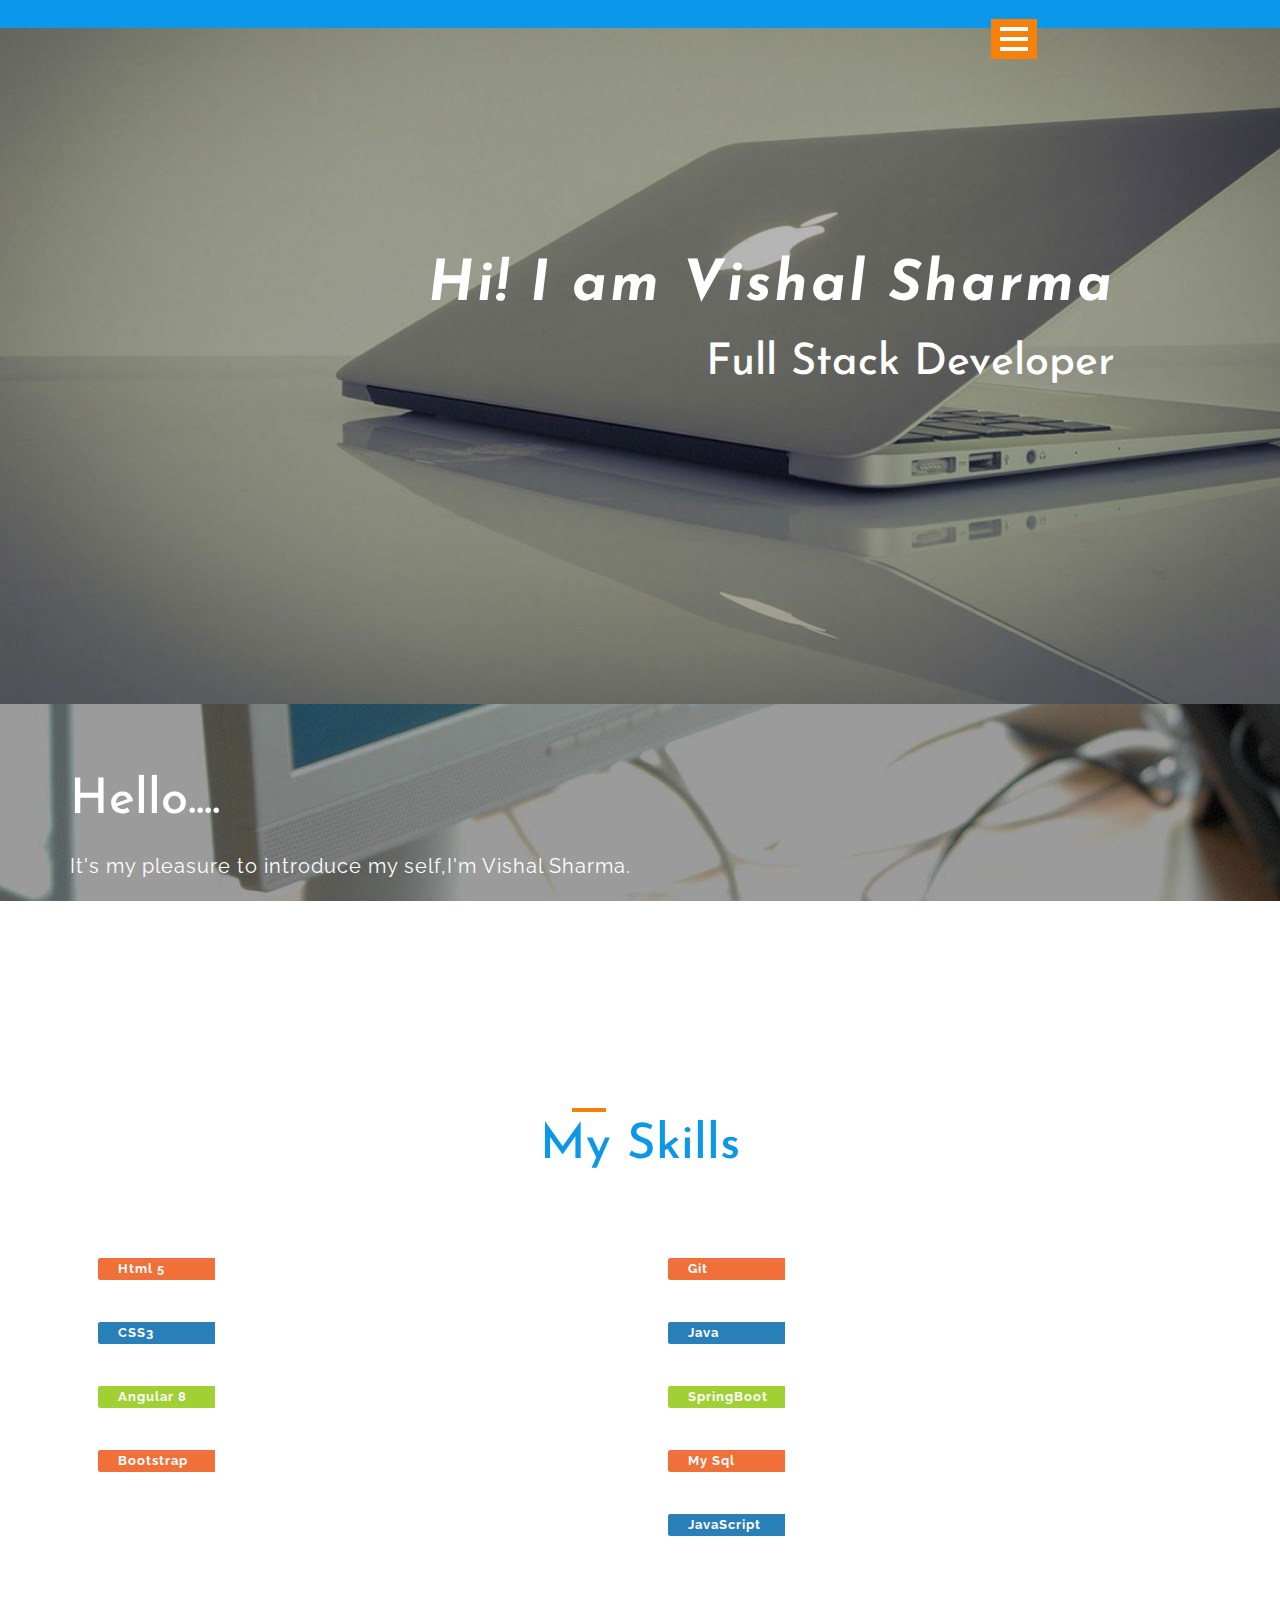
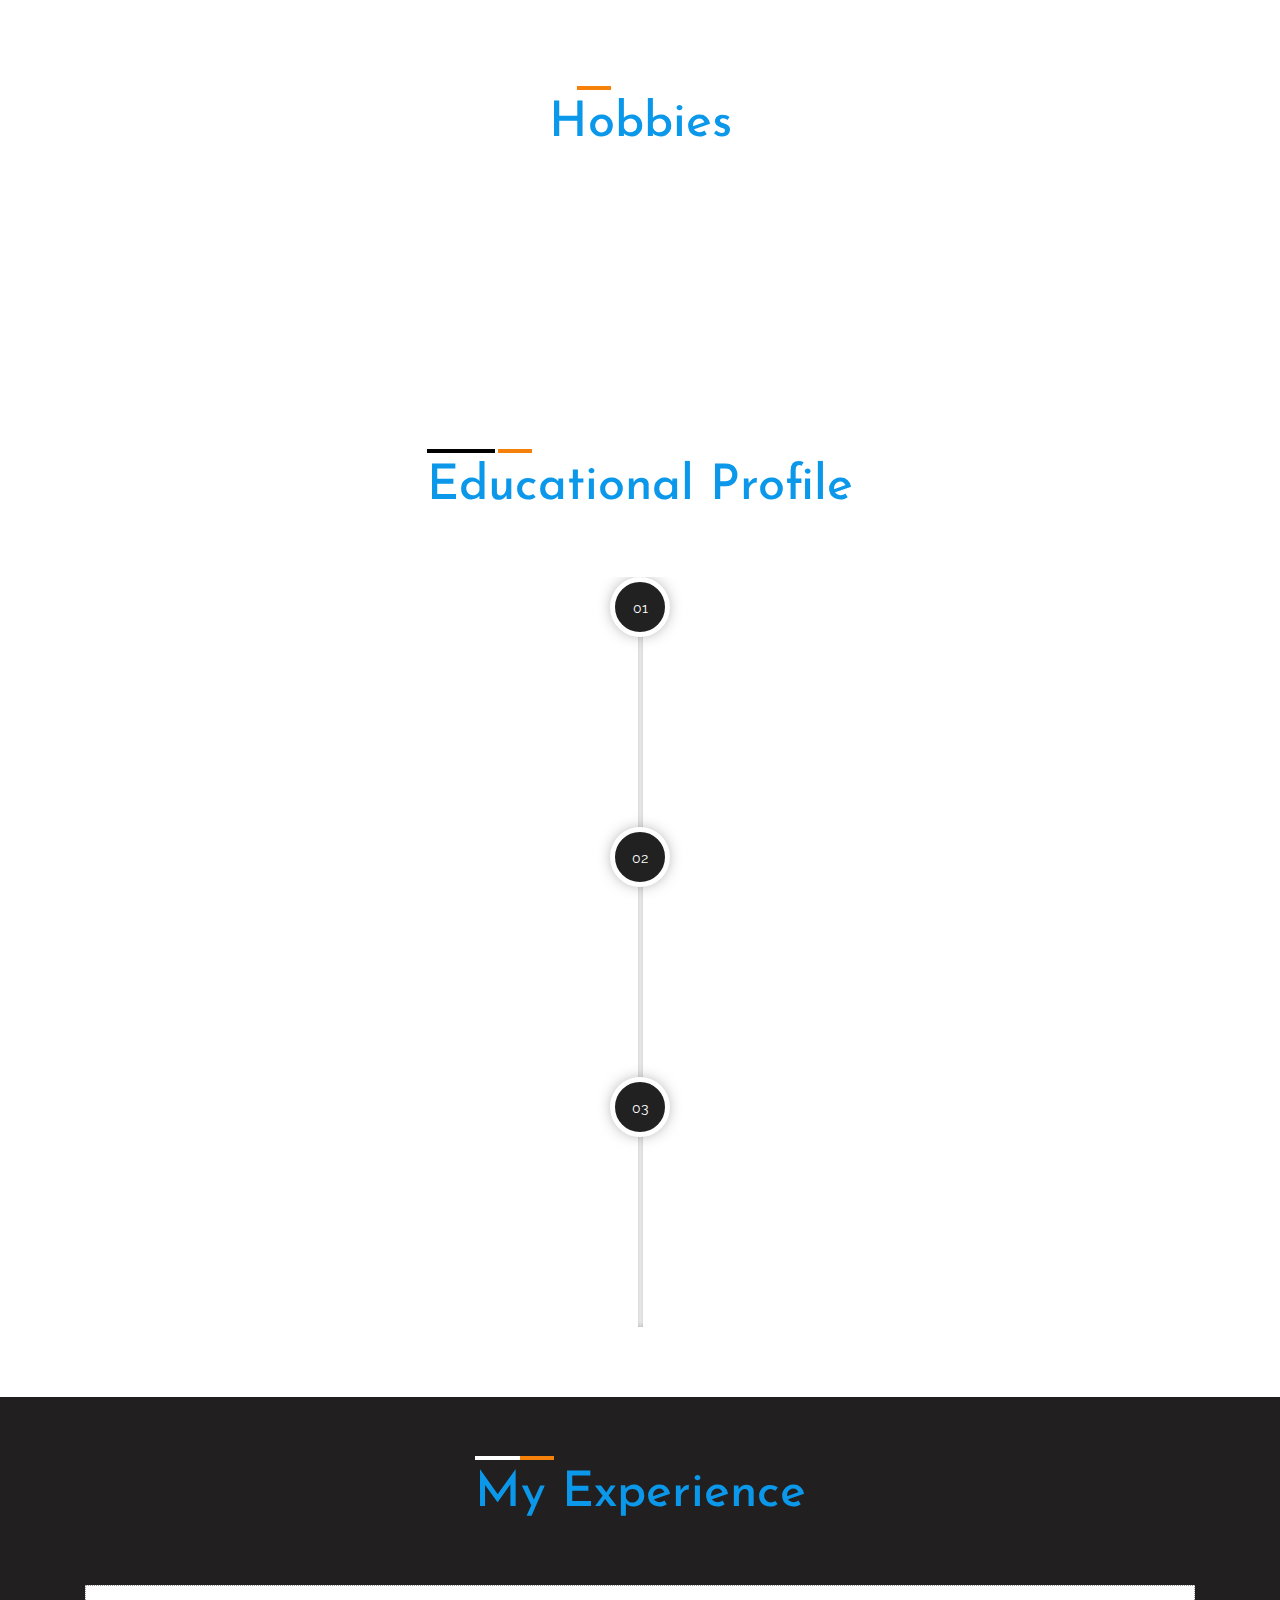
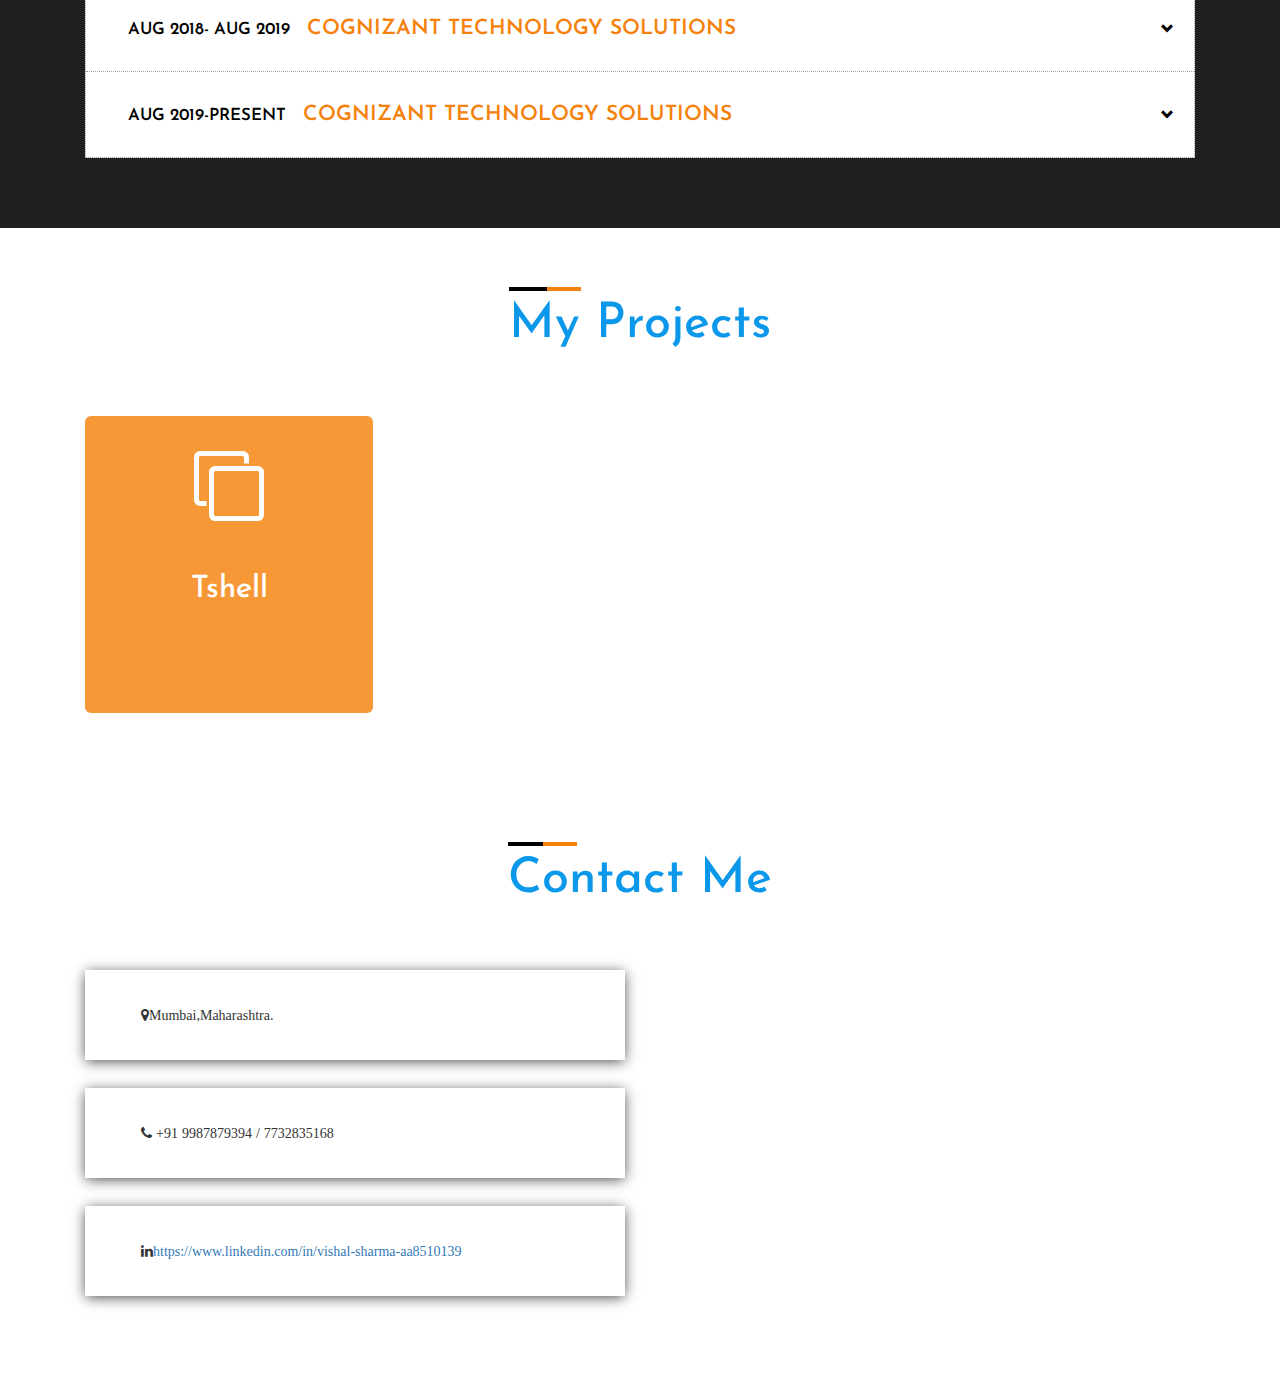
==== index.html @ 13b90aa2 "Update index.html" ====
<!--
Author: W3layouts
Author URL: http://w3layouts.com
License: Creative Commons Attribution 3.0 Unported
License URL: http://creativecommons.org/licenses/by/3.0/
-->
<!DOCTYPE html>
<html lang="en">
<head>
<title>My Profile : = VishalSharma</title>
<!-- Meta tag Keywords -->
<meta name="viewport" content="width=device-width, initial-scale=1">
<meta http-equiv="Content-Type" content="text/html; charset=utf-8" />
<meta name="keywords" content="Classic CV Responsive web template, Bootstrap Web Templates, Flat Web Templates, Android Compatible web template, Smartphone Compatible web template, free webdesigns for Nokia, Samsung, LG, SonyEricsson, Motorola web design" />
<script type="application/x-javascript"> addEventListener("load", function() { setTimeout(hideURLbar, 0); }, false);
function hideURLbar(){ window.scrollTo(0,1); } </script>
<!--// Meta tag Keywords -->
<!-- css files -->
<link href="css/bootstrap.css" rel="stylesheet" type="text/css" media="all" /> <!-- Bootstrap-Core-CSS -->
<link href="css/style.css" rel="stylesheet" type="text/css" media="all" /> <!-- Style-CSS --> 
<link rel="stylesheet" href="css/font-awesome.css"> <!-- Font-Awesome-Icons-CSS -->
<link type="text/css" rel="stylesheet" href="css/cm-overlay.css" />
<!-- //css files -->
<!-- online-fonts -->
<link href="//fonts.googleapis.com/css?family=Josefin+Sans:100,100i,300,300i,400,400i,600,600i,700,700i&amp;subset=latin-ext" rel="stylesheet">
<link href="//fonts.googleapis.com/css?family=Raleway:100,100i,200,200i,300,300i,400,400i,500,500i,600,600i,700,700i,800,800i,900,900i&amp;subset=latin-ext" rel="stylesheet">
<!-- //online-fonts -->
</head>
<body> 
<!-- banner -->
<div id="home" class="banner">
	<div class="banner-agileinfo">
		<!-- header -->
		<div class="header">
			<div class="container">		
				<div class="menu">
					<a href="" id="menuToggle"> <span class="navClosed"></span> </a>
					<nav>  
						<a href="index.html" class="active">Home</a> 
						<a href="#about" class="scroll">About Me</a>  
						<a href="#skills" class="scroll">My Skills</a>  
						<a href="#experience" class="scroll">Experience</a> 
						<a href="#education" class="scroll">My Education</a> 
						<a href="#projects" class="scroll">My Projects</a>
						<a href="#contact" class="scroll">Contact Me</a> 
					</nav>
				</div>
				<div class="clearfix"> </div>
			</div>
		</div>
		<!-- //header -->
		<div class="banner-main">
			<div class="container">	
				
				<div class="col-md-11 banner-text">
					<h2><span>Hi! I am Vishal Sharma</span>Full Stack Developer</h2>
				</div>
			</div> 
		</div>
	</div>
</div>
<!-- //banner -->
<!-- about -->

<div class="confi-w3l" id="about">
	<div class="container">
		<h3>Hello....</h3>
		<p>It's my pleasure to introduce my self,I'm Vishal Sharma.</p>
		<p>I have done B.Tech in Electronics and Communication and currently working in Cognizant Technology Solutions as a Program Analyst .  </p>
	</div>
</div>
<div class="stats wthree-sub" id="skills">
	<div class="container"> 
		<h3 class="w3l-title">My Skills</h3>
		<div class="col-sm-6 stats_grid_right">
			<div class="skillbar" data-percent="90">
			  <span class="skillbar-title" style="background: #f1703a;">Html 5</span>
			  <p class="skillbar-bar" style="background: #f88c5e;"></p>
			  
			</div>
			<!-- End Skill Bar -->
			
			<div class="skillbar" data-percent="94">
			  <span class="skillbar-title" style="background: #2980b9;">CSS3</span>
			  <p class="skillbar-bar" style="background: #3498db;"></p>
			  
			</div>
			<!-- End Skill Bar -->
			
			<div class="skillbar" data-percent="75">
			  <span class="skillbar-title" style="background: #a0d034;">Angular 8</span>
			  <p class="skillbar-bar" style="background: #b2ec2f;"></p>
			 
			</div>
			<!-- End Skill Bar --> 
			<div class="skillbar" data-percent="80">
			  <span class="skillbar-title" style="background: #f1703a;">Bootstrap</span>
			  <p class="skillbar-bar" style="background: #f88c5e;"></p>
			 
			</div>
		
		</div>
		<div class="col-sm-6 stats_grid_right"> 
			<div class="skillbar" data-percent="80">
			  <span class="skillbar-title" style="background: #f1703a;">Git</span>
			  <p class="skillbar-bar" style="background: #f88c5e;"></p>
			
			</div>
			<!-- End Skill Bar -->
			
			<div class="skillbar" data-percent="75">
			  <span class="skillbar-title" style="background: #2980b9;">Java</span>
			  <p class="skillbar-bar" style="background: #3498db;"></p>
			 
			</div>
			<!-- End Skill Bar -->
			
			<div class="skillbar" data-percent="70">
			  <span class="skillbar-title" style="background: #a0d034;">SpringBoot</span>
			  <p class="skillbar-bar" style="background: #b2ec2f;"></p>
			 
			</div>
			
			<div class="skillbar" data-percent="70">
			  <span class="skillbar-title" style="background: #f1703a;">My Sql</span>
			  <p class="skillbar-bar" style="background: #f88c5e;"></p>
			 
			</div>
			<div class="skillbar" data-percent="70">
			  <span class="skillbar-title" style="background: #2980b9;">JavaScript</span>
			  <p class="skillbar-bar" style="background: #3498db;"></p>
			  
			</div>
		</div>
		<div class="clearfix"> </div>
	</div> 
</div>
<div class="intra-w3l">
	<div class="container">
		<h3 class="w3l-title">Hobbies</h3>
		<div class="agile-w3l-in">
		<i class="fa fa-travel" aria-hidden="true"></i></div>
		<div class="agile-w3l-in">
			<i class="fa fa-book" aria-hidden="true"></i>
			<p>Reading</p>
		</div>
		
	<!--	<div class="agile-w3l-in w3l-intra-re">
			<i class="fa fa-music" aria-hidden="true"></i>
			<p>MUSIC</p>
		</div>-->
	
	</div>
</div>
<!-- //interests --> 
<!-- experience -->
<div class="services-w3l" id="education">
	<div class="container">
		<h3 class="w3l-title">Educational Profile</h3>
		<div class="wthree_latest_albums_grids">
			<div class="cntl"> <span class="cntl-bar cntl-center"> <span class="cntl-bar-fill"></span> </span>
				<div class="cntl-states">
					<div class="cntl-state">
						<div class="cntl-content">
							<h4>2014-2018 </h4>
							<p>Jaypee Institute Of Information Technology,Noida (Uttar Pradesh)</p>
							<h4>B.Tech Information Technology</h4>
							<h4 class="percent">CGPA:7.4</h4>
						</div>
						<div class="cntl-icon cntl-center">01</div>
					</div>
					<div class="cntl-state">
						<div class="cntl-content">
							<h4>2012 to 2013</h4>
							<p>D.S Science Academy, Gangapur City (Rajasthan)</p>
							<h4 class="percent">Percentage:79.40%</h4>
						</div>
						<div class="cntl-icon cntl-center">02</div>
					</div>
					<div class="cntl-state">
						<div class="cntl-content">
							<h4>2010 to 2011</h4>
							<p>Gayndeep Senior Secondary School, Gangapaur City (Rajasthan) </p>
							<h4 class="percent">Percentage:82.17%</h4>
						</div>
						<div class="cntl-icon cntl-center">03</div>
					</div>
					

					</div>
				</div>
			</div>
		</div>
	</div>
</div>
<!-- //experience -->
<!-- education -->
<div class="experience" id="experience">
	<div class="container">
		<h3 class="w3l-title">My Experience</h3>
		<div class="col-md-12 abt-left">
			<div class="accordion">
				<div class="accordion-section">
					<h5><a class="accordion-section-title" href="#accordion-1">
						<span>Aug 2018- Aug 2019</span>Cognizant Technology Solutions
					<i class="glyphicon glyphicon-chevron-down"></i>
					</a></h5>
					<div id="accordion-1" class="accordion-section-content">
						<div> Worked as Program Analyst Trainee. Undergoing Training in Full Stack Development</div>
					</div>
				</div>
				<div class="accordion-section">
					<h5><a class="accordion-section-title" href="#accordion-1">
						<span>Aug 2019-Present</span>Cognizant Technology Solutions
					<i class="glyphicon glyphicon-chevron-down"></i>
					</a></h5>
					<div id="accordion-1" class="accordion-section-content">
						<div> Currently Working as Programmer Analyst.</div>
					</div>
				</div>
				
			</div>
		</div>
	</div>
</div>
<!-- //education -->
<!-- projects -->
<div class="portfolio" id="projects">
	<div class="container">
		<h3 class="w3l-title">My Projects</h3>
		<div class="box2">
			<div class="col-sm-6 s-1">
				<a href="#">
					<div class="view view-fifth">
						<i class="fa fa-clone" aria-hidden="true"></i>
						<div class="mask">
							<!--<i class="fa fa-laptop" aria-hidden="true"></i>-->
							<h4> Tshell</h4>
							<p>Under Construction. </p>
						</div>
						<h3> Tshell</h3>
					</div>
				</a>
			</div>
			<!--<div class="col-sm-6 s-1">
				<a href="#">
					<div class="view view-fifth">
						<i class="fa fa-laptop" aria-hidden="true"></i>
						<div class="mask">
							<h4>Enterprise Resource Planning</h4>
							<p>ERP is an integrated software application built for schools.It is an online multi-way portal that can be used by faculties,students, and parents.
                               	</p>
						</div>
						<h3>Enterprise Resource Planning</h3>
					</div>
				</a>
			</div>-->
			
			<div class="clearfix"></div>
		</div>
	</div>
</div>
<!-- //projects -->
<!-- introduce -->

<!-- //introduce -->
<!-- //contact -->
<div class="address image" id="contact">
	<div class="container">
		<h3 class="w3l-title">Contact Me</h3>
	<div class="address-row">
			<!--<div class="col-md-6 address-left wow agile fadeInLeft animated" data-wow-delay=".5s">
		        <div class="address-grid">
					<h4 class="wow fadeIndown animated" data-wow-delay=".5s">Get In Touch</h4>
					<form action="mailto:vishal.14102248@gmail.com" method="post">
						<input type="text" placeholder="Name" name="name" required="">
						<input type="email" placeholder="Email" name="email" required="">
						<input type="text" placeholder="Subject" name="subject" required="">
						<textarea placeholder="Message" required=""></textarea>
						<input type="submit" value="SEND">
					</form>
				</div>
			</div>-->
			<div class="col-md-6 address-right ">
				<div class="address-info wow fadeInRight animated" data-wow-delay=".5s">
					<i class="fa fa-map-marker" aria-hidden="true">Mumbai,Maharashtra.</i>
					
				</div>
				<div class="address-info address-mdl wow fadeInRight animated" data-wow-delay=".7s">
					<i class="fa fa-phone" aria-hidden="true"> +91 9987879394 / 7732835168 </i>
				</div>
				<div class="address-info address-mdl wow fadeInRight animated" data-wow-delay=".7s">
					<i class="fa fa-linkedin" aria-hidden="true"><a href="https://www.linkedin.com/in/vishal-sharma-aa8510139" >https://www.linkedin.com/in/vishal-sharma-aa8510139<a></i>
				</div>
				<!--<div class="address-info address-mdl wow fadeInRight animated" data-wow-delay=".7s">
					<i class="fa fa-facebook" aria-hidden="true"><a></i>
				</div>-->
			</div>
			
		</div>
	</div>
</div>

<!-- //footer -->

<!-- js-scripts -->		
<!-- js -->
<script type="text/javascript" src="js/jquery-2.1.4.min.js"></script>
<script type="text/javascript" src="js/bootstrap.js"></script> <!-- Necessary-JavaScript-File-For-Bootstrap --> 
<!-- //js -->
	
<!-- start-smoth-scrolling -->
<script type="text/javascript" src="js/move-top.js"></script>
<script type="text/javascript" src="js/easing.js"></script>
<script type="text/javascript">
	jQuery(document).ready(function($) {
		$(".scroll").click(function(event){		
			event.preventDefault();
			$('html,body').animate({scrollTop:$(this.hash).offset().top},1000);
		});
	});
</script>
<!-- start-smoth-scrolling -->
<!-- for-bottom-to-top smooth scrolling -->
<script type="text/javascript">
	$(document).ready(function() {
	/*
		var defaults = {
		containerID: 'toTop', // fading element id
		containerHoverID: 'toTopHover', // fading element hover id
		scrollSpeed: 1200,
		easingType: 'linear' 
		};
	*/								
	$().UItoTop({ easingType: 'easeOutQuart' });
	});
</script>
<a href="#" id="toTop" style="display: block;"> <span id="toTopHover" style="opacity: 1;"> </span></a>
<!-- //for-bottom-to-top smooth scrolling -->
<!-- menu-script -->
<script>
	(function($){
		// Menu Functions
		$(document).ready(function(){
		$('#menuToggle').click(function(e){
			var $parent = $(this).parent('.menu');
		  $parent.toggleClass("open");
		  var navState = $parent.hasClass('open') ? "hide" : "show";
		  $(this).attr("title", navState + " navigation");
				// Set the timeout to the animation length in the CSS.
				setTimeout(function(){
					console.log("timeout set");
					$('#menuToggle > span').toggleClass("navClosed").toggleClass("navOpen");
				}, 200);
			e.preventDefault();
		});
	  });
	})(jQuery);
</script>
<!-- //menu-script -->
<!-- baneer-js -->
<script src="js/responsiveslides.min.js"></script>
<script>
	// You can also use "$(window).load(function() {"
	$(function () {
	  // Slideshow 4
	  $("#slider").responsiveSlides({
		auto: true,
		pager:false,
		nav:false,
		speed: 500,
		namespace: "callbacks",
		before: function () {
		  $('.events').append("<li>before event fired.</li>");
		},
		after: function () {
		  $('.events').append("<li>after event fired.</li>");
		}
	  });

	});
</script>				 
<!-- //baneer-js -->
<!-- skills -->
<script src="js/skill.bars.jquery.js"></script>
<script>
	$(document).ready(function(){
		
		$('.skillbar').skillBars({
			from: 0,
			speed: 4000, 
			interval: 100,
			decimals: 0,
		});
		
	});
</script>
<!-- //skills --> 
<!-- timeline -->
<script type="text/javascript" src="js/jquery.cntl.js"></script> 
<script type="text/javascript">
	$(document).ready(function(e){
		$('.cntl').cntl({
			revealbefore: 300,
			anim_class: 'cntl-animate',
			onreveal: function(e){
				console.log(e);
			}
		});
	});
</script>
<!-- //timeline -->
<!-- accordion -->
<script>
	jQuery(document).ready(function() {
	function close_accordion_section() {
		jQuery('.accordion .accordion-section-title').removeClass('active');
		jQuery('.accordion .accordion-section-content').slideUp(300).removeClass('open');
	}

	jQuery('.accordion-section-title').click(function(e) {
		// Grab current anchor value
		var currentAttrValue = jQuery(this).attr('href');

		if(jQuery(e.target).is('.active')) {
			close_accordion_section();
		}else {
			close_accordion_section();

			// Add active class to section title
			jQuery(this).addClass('active');
			// Open up the hidden content panel
			jQuery('.accordion ' + currentAttrValue).slideDown(300).addClass('open'); 
		}

		e.preventDefault();
	});
	});
</script>
<!-- //accordion -->
<!-- for projects -->
<script src="js/jquery.tools.min.js"></script>
<script src="js/jquery.mobile.custom.min.js"></script>
<script src="js/jquery.cm-overlay.js"></script>
<script>
	$(document).ready(function(){
		$('.cm-overlay').cmOverlay();
	});
</script>
<!-- //for projects -->				
<!-- smooth scrolling -->
<script src="js/SmoothScroll.min.js"></script>
<!-- //smooth scrolling -->
<!-- //js-scripts -->

</body>
</html>
---- css/style.css ----
/*--
Author: W3layouts
Author URL: http://w3layouts.com
License: Creative Commons Attribution 3.0 Unported
License URL: http://creativecommons.org/licenses/by/3.0/
--*/
body{
	font-family: 'Raleway', sans-serif;
}
p{
	margin:0;
	font-size:1em;
	line-height:1.9em;
	color:#999;
	letter-spacing:1px;
	font-family: 'Raleway', sans-serif;
}
h1,h2,h3,h4,h5,h6{
	font-family: 'Josefin Sans', sans-serif;
	margin:0;
}
ul,label{
	margin:0;
	padding:0;
}
body a:hover{
	text-decoration:none;
	transition: 0.5s all;
	-webkit-transition: 0.5s all;
	-moz-transition: 0.5s all;
	-o-transition: 0.5s all;
	-ms-transition: 0.5s all;
}
/*-- banner --*/
.banner {
    background:url(../images/1.jpg)no-repeat center 0px;
    background-size:cover;
	position: relative;	 
} 
/*-- header --*/
.header {
    padding: 1em 0;
    background:#0b98ea;
}
.logo h1 {
    font-size: 3em;
    color: #fff; 
}
.logo h1 a{
    color: #fff;
} 
/*-- //header --*/
/*-- banner-text --*/
.banner-text {
    padding:14em 0 18em;
	text-align: right;
}
.banner-text h2 {
    font-size: 3.2em;
    line-height: 1.5em;
    color: #fff;
	padding:.7em 0 1.3em;
}
.banner-text h2 span {
    display: block;
    font-weight: 900;
    font-style: italic;
    letter-spacing: 3px;
    font-size: 1.5em;
	padding-bottom: .2em;
}
.banner-text p {
    color: #fff;
    font-size: 1.8em;
    letter-spacing: 9px;
    position: relative;
    width: 85%;
}
.banner-text p:after, .banner-text p:before {
    content: " ";
    background: #fff;
    width: 12%;
    height: 1px;
    position: absolute;
    top: 52%;
}
.banner-text p:after {
	right: 35%;
}
.banner-text p:before {
	right: -15%;
}
.banner-left {
    padding-top: 1em;
}
.banner-left img {
    width: 100%;
}
/*-- more buttons --*/ 
.hire-w3lgrids {
    margin-top: 2.5em;
}  
a.wthree-more {
    padding: 0 2.5em;
    border: 1px solid #fff;
    font-size: 1em;
    color: #fff;
    text-decoration: none;
    display: inline-block;
    text-transform: uppercase;
    vertical-align: middle;
    position: relative;
    z-index: 1;
	background-color: #000;
    overflow: hidden;
    text-align: center;
    letter-spacing: 2px;
} 
a.wthree-more > span {
	display: inline-block;
	padding: 1em 0;
	vertical-align: middle;
	opacity: 0;
	color: #fff;
	-webkit-transform: translate3d(0, -10px, 0);
	-moz-transform: translate3d(0, -10px, 0);
	-o-transform: translate3d(0, -10px, 0);
	-ms-transform: translate3d(0, -10px, 0);
	transform: translate3d(0, -10px, 0);
	-webkit-transition: -webkit-transform 0.3s, opacity 0.3s;
	-moz-transition: -moz-transform 0.3s, opacity 0.3s;
	-o-transition: transform 0.3s, opacity 0.3s;
	transition: transform 0.3s, opacity 0.3s;
	-webkit-transition-timing-function: cubic-bezier(0.75, 0, 0.125, 1);
	transition-timing-function: cubic-bezier(0.75, 0, 0.125, 1);
}
a.wthree-more::before {
	content: attr(data-text);
	position: absolute;
	top: 0;
	left: 0;
	width: 100%;
	height: 100%;
	padding: 1em 0;
	-webkit-transition: -webkit-transform 0.3s, opacity 0.3s;
	-moz-transition: transform 0.3s, opacity 0.3s;
	-o-transition: transform 0.3s, opacity 0.3s;
	transition: transform 0.3s, opacity 0.3s;
	-webkit-transition-timing-function: cubic-bezier(0.75, 0, 0.125, 1);
	transition-timing-function: cubic-bezier(0.75, 0, 0.125, 1);
}
a.wthree-more:hover {
	background-color: #f5810b;
}
a.wthree-more:hover::before {
	opacity: 0;
	-webkit-transform: translate3d(0, 100%, 0);
	-moz-transform: translate3d(0, 100%, 0);
	-o-transform: translate3d(0, 100%, 0);
	-ms-transform: translate3d(0, 100%, 0);
	transform: translate3d(0, 100%, 0);
}
a.wthree-more:hover > span {
	opacity: 1;
	-webkit-transform: translate3d(0, 0, 0);
	-moz-transform: translate3d(0, 0, 0);
	-o-transform: translate3d(0, 0, 0);
	-ms-transform: translate3d(0, 0, 0);
	transform: translate3d(0, 0, 0);
}
a.wthree-more:hover > span:nth-child(1) {
	-webkit-transition-delay: 0.045s;
	-moz-transition-delay: 0.045s;
	-o-transition-delay: 0.045s;
	-ms-transition-delay: 0.045s;
	transition-delay: 0.045s;
}
a.wthree-more:hover > span:nth-child(2) {
	-webkit-transition-delay: 0.09s;
	-moz-transition-delay: 0.09s;
	-o-transition-delay: 0.09s;
	-ms-transition-delay: 0.09s;
	transition-delay: 0.09s;
}
a.wthree-more:hover > span:nth-child(3) {
	-webkit-transition-delay: 0.135s;
	-moz-transition-delay: 0.135s;
	-o-transition-delay: 0.135s;
	-moz-transition-delay: 0.135s;
	transition-delay: 0.135s;
}
a.wthree-more:hover > span:nth-child(4) {
	-webkit-transition-delay: 0.18s;
	-moz-transition-delay: 0.18s;
	-o-transition-delay: 0.18s;
	-ms-transition-delay: 0.18s;
	transition-delay: 0.18s;
}
a.wthree-more:hover > span:nth-child(5) {
	-webkit-transition-delay: 0.225s;
	-moz-transition-delay: 0.225s;
	-o-transition-delay: 0.225s;
	-ms-transition-delay: 0.225s;
	transition-delay: 0.225s;
}
a.wthree-more:hover > span:nth-child(6) {
	-webkit-transition-delay: 0.27s;
	-moz-transition-delay: 0.27s;
	-o-transition-delay: 0.27s;
	-ms-transition-delay: 0.27s;
	transition-delay: 0.27s;
}
a.wthree-more:hover > span:nth-child(7) {
	-webkit-transition-delay: 0.315s;
	-moz-transition-delay: 0.315s;
	-o-transition-delay: 0.315s;
	-ms-transition-delay: 0.315s;
	transition-delay: 0.315s;
}
a.wthree-more:hover > span:nth-child(8) {
	-webkit-transition-delay: 0.36s;
	-moz-transition-delay: 0.36s;
	-o-transition-delay: 0.36s;
	-ms-transition-delay: 0.36s;
	transition-delay: 0.36s;
}
a.wthree-more:hover > span:nth-child(9) {
	-webkit-transition-delay: 0.405s;
	-moz-transition-delay: 0.405s;
	-o-transition-delay: 0.405s;
	-ms-transition-delay: 0.405s;
	transition-delay: 0.405s;
}
a.wthree-more:hover > span:nth-child(10) {
	-webkit-transition-delay: 0.45s;
	-moz-transition-delay: 0.45s;
	-o-transition-delay: 0.45s;
	-ms-transition-delay: 0.45s;
	transition-delay: 0.45s;
}
.footer-agiletop {
    background: url(../images/m1.jpg) no-repeat center;
    background-size: cover;
    -webkit-background-size: cover;
    -moz-background-size: cover;
    -o-background-size: cover;
    -ms-background-size: cover;
    padding: 5em 0;
}
/*-- //more buttons --*/ 
/*-- menu-navigation --*/
nav {
	background-color: rgba(0, 0, 0, 0.6);
	height: 100%;
	position: fixed;
	right: -220px;
	top: 0;
	-moz-transition: right 0.2s linear;
	-o-transition: right 0.2s linear;
	-webkit-transition: right 0.2s linear;
	transition: right 0.2s linear;
	width: 220px;
	z-index: 9001;/* IT'S OVER 9000! */
	padding-top: 4em;
}
#menuToggle {
    background: #f5810b;
    display: block;
    position: fixed;
    height: 40px;
    right: 15%;
    top: 18px;
    width: 46px;
    z-index:9999;
}
#menuToggle span {
    background: white;
    display: block;
    height: 10%;
    left: 20%;
    position: absolute;
    top: 45%;
    width: 60%;
}

#menuToggle span:before,
#menuToggle span:after {
  background: white;
  content: '';
  display: block;
  height: 100%;
  position: absolute;
  top: -250%;
  -moz-transform: rotate(0deg);
  -ms-transform: rotate(0deg);
  -webkit-transform: rotate(0deg);
  transform: rotate(0deg);
  width: 100%;
}

#menuToggle span:after { top: 250%; }

nav a {
    color: #fff;
    display: block;
    font-size: 1.3em;
    margin: 30px 0 30px 30px;
    font-weight: 300;
    letter-spacing: 1px;
}
nav a:after {
	background: #f5810b;
	content: '';
	display: block;
	height: 2px;
	-moz-transition: width 0.5s;
	-o-transition: width 0.5s;
	-webkit-transition: width 0.5s;
	transition: width 0.5s;
	width: 0;
	margin-top: 0.2em;
}
nav a:hover:after { width: 100%; }
.menu nav a:hover,.menu nav a:focus {
    color: #f5810b;
}
.open nav {
    right: 0;
	overflow-y: auto;
} 
.open #menuToggle span {
    background: transparent;
    left: 20%;
    top: 45%;
} 
.open #menuToggle span:before,
.open #menuToggle span:after {
	background: white;
	top: 0;
	-moz-transform: rotate(45deg);
	-ms-transform: rotate(45deg);
	-webkit-transform: rotate(45deg);
	transform: rotate(45deg);
} 
.open #menuToggle span:after {
	-moz-transform: rotate(-45deg);
	-ms-transform: rotate(-45deg);
	-webkit-transform: rotate(-45deg);
	transform: rotate(-45deg);
} 
#menuToggle .navClosed {
	-moz-transition: background 0.1s linear;
	-o-transition: background 0.1s linear;
	-webkit-transition: background 0.1s linear;
	transition: background 0.1s linear;
} 
#menuToggle .navClosed:before,
#menuToggle .navClosed:after {
	-moz-transition: top 0.2s linear 0.1s, -moz-transform 0.2s linear 0.1s;
	-o-transition: top 0.2s linear 0.1s, -o-transform 0.2s linear 0.1s;
	-webkit-transition: top 0.2s linear, -webkit-transform 0.2s linear;
	-webkit-transition-delay: 0.1s, 0.1s;
	transition: top 0.2s linear 0.1s, transform 0.2s linear 0.1s;
} 
#menuToggle .navOpen {
	-moz-transition: background 0.1s linear 0.2s;
	-o-transition: background 0.1s linear 0.2s;
	-webkit-transition: background 0.1s linear;
	-webkit-transition-delay: 0.2s;
	transition: background 0.1s linear 0.2s;
}

#menuToggle .navOpen:before,
#menuToggle .navOpen:after {
	-moz-transition: top 0.2s linear, -moz-transform 0.2s linear;
	-o-transition: top 0.2s linear, -o-transform 0.2s linear;
	-webkit-transition: top 0.2s linear, -webkit-transform 0.2s linear;
	transition: top 0.2s linear, transform 0.2s linear;
}
/*-- //menu-navigation --*/
/*-- //banner --*/
/*-- about --*/
.about, .stats, .services, .intra-w3l, .services-w3l, .portfolio, .experience, .confi-w3l, .address{
	padding: 5em 0;
}
.agile-w3l-ab {
    background: #fff;
    border: 23px solid #fff;
	padding:0;
	-webkit-box-shadow: -2px 7px 27px -4px rgba(0,0,0,0.75);
	-moz-box-shadow: -2px 7px 27px -4px rgba(0,0,0,0.75);
	box-shadow: -2px 7px 27px -4px rgba(0,0,0,0.75);
}
.w3ls-agile-left {
    padding: 2.4em 3em;
    background: #0b98ea;
	-webkit-box-shadow: 4px 4px 14px -2px rgba(0,0,0,0.75);
	-moz-box-shadow: 4px 4px 14px -2px rgba(0,0,0,0.75);
	box-shadow: 4px 4px 14px -2px rgba(0,0,0,0.75);
}
.w3ls-agile-left-info {
    padding: 1em 0;
    border-bottom:1px solid #5abcf5;
}
.w3ls-agile-left-info h4, .social-info h4 {
    font-size: 1.7em;
    color: #fff;
}
.w3ls-agile-left-info p {
    color: #eaeaea;
    font-size: 1em;
}
.w3ls-agile-left-info p a {
    color: #eaeaea;
}
.w3ls-agile-left-info p a:hover {
    color: #fff;
}
h3.w3l-title {
    text-align: center;
    font-size: 3.5em;
    color: #0b98ea;
	Position:relative;
	margin-bottom: 1.3em;
}
h3.w3l-title:before, h3.w3l-title:after {
    content: " ";
    position: absolute;
	height: 4px;
	top: -20%;
}
h3.w3l-title:before {
    background: #000;
    width: 6%;
}
h3.w3l-title:after {
    background: #f5810b;
    width: 3%;
    left: 44.9%;
}
/*--slider--*/
#slider2,
#slider3 {
  box-shadow: none;
  -moz-box-shadow: none;
  -webkit-box-shadow: none;
  margin: 0 auto;
}
.rslides_tabs li:first-child {
  margin-left: 0;
}
.rslides_tabs .rslides_here a {
  background: rgba(255,255,255,.1);
  color: #fff;
  font-weight: bold;
}
.events {
  list-style: none;
}
.callbacks_container {
  position: relative;
  float: left;
  width: 100%;
}
.callbacks {
  position: relative;
  list-style: none;
  overflow: hidden;
  width: 100%;
  padding: 0;
  margin: 0;
}
.callbacks li {
  position: absolute;
  width: 100%;
}
.callbacks img {
  position: relative;
  z-index: 1;
  height: auto;
  border: 0;
}
.callbacks .caption {
	display: block;
	position: absolute;
	z-index: 2;
	font-size: 20px;
	text-shadow: none;
	color: #fff;
	left: 0;
	right: 0;
	padding: 10px 20px;
	margin: 0;
	max-width: none;
	top: 10%;
	text-align: center;
}
#slider3-pager a {
  display: inline-block;
}
#slider3-pager span{
  float: left;
}
#slider3-pager span{
	width:100px;
	height:15px;
	background:#fff;
	display:inline-block;
	border-radius:30em;
	opacity:0.6;
}
#slider3-pager .rslides_here a {
  background: #FFF;
  border-radius:30em;
  opacity:1;
}
#slider3-pager a {
  padding: 0;
}
#slider3-pager li{
	display:inline-block;
}
.rslides {
  position: relative;
  list-style: none;
  overflow: hidden;
  width: 100%;
  padding: 0;
}
.rslides li {
  -webkit-backface-visibility: hidden;
  position: absolute;
  display:none;
  width: 100%;
  left: 0;
  top: 0;
}
.rslides li{
  position: relative;
  display:block;
  float: left;
}
.rslides img {
  height: auto;
  border: 0;
  }
.callbacks_tabs {
    list-style: none;
    position: absolute;
    top: 114%;
    left: 45%;
    padding: 0;
    margin: 0;
    display: block;
    z-index: 99;
}
.slider-top span{
	font-weight:600;
}
.callbacks_tabs li {
    display:inline-block;
    margin: 0px 7px;
}
/*----*/
.callbacks_tabs a{
 visibility: hidden;
}
.callbacks_tabs a:after {
    content: "\f111";
    font-size: 0;
    font-family: FontAwesome;
    visibility: visible;
    display: block;
    height: 6px;
    width: 33px;
    display: inline-block;
    background: #ffffff;
    border-radius: 0 13px;
}
.callbacks_here a:after{
    background:#0de2f6;
}
/*-- //slider --*/
/*-- //about --*/
/*-- skills --*/
.stats { 
	background: url(../images/2.jpg)no-repeat 0px 0px fixed;
    background-size: cover;
    -webkit-background-size: cover;
    -moz-background-size: cover;
    -o-background-size: cover;
    -ms-background-size: cover; 
} 
.stats h3.w3l-title:after {
    left:44%;
}
.stats h3.w3l-title:before {
    background: #fff;
}
.stats_grid_right {
    padding: 0 2em;
}
/*-- Skills bar effects --*/
.skillbar {
	position: relative;
	display: inline-block;
	margin: 1.5em 0;
	width: 100%;
	background: rgba(255, 255, 255, 0.72);
	height:22px;
	-webkit-border-radius: 3px;
	-moz-border-radius: 3px;
	-o-border-radius: 3px;
	-ms-border-radius: 3px;
	border-radius: 3px; 
}
.skillbar-title {
    position: absolute;
    top: 0;
    left: 0;
    width: 117px;
    font-weight: bold;
    letter-spacing: 1px;
    font-size: .9em;
    color: #ffffff;
    background: #6adcfa;
    border-top-left-radius: 3px;
    border-bottom-left-radius: 3px;
    background: rgba(0, 0, 0, 0.1);
    padding: 0 20px;
    height: 100%;
    line-height: 22px
}
.skillbar-bar {
	height: 100%;
	width: 0px;
	background: #2ebaef;
	border-radius: 3px;
	display: inline-block;
}
.skill-bar-percent {
    position: absolute;
    right:-30px;
    top: 0;
    font-size: 1em;
    height: 100%;
    color: #fff;
}
/*-- //skills --*/
/*-- services --*/
.services h3.w3l-title:after {
    left: 41.4%;
}
.s-1 h3, .s-2 h3, .s-3 h3 {
    color: #fff;
    font-size: 2.2em;
    margin-top: 1.7em;
}
.view {
    width: 288px;
    height: 297px;
    float: left;
    overflow: hidden;
    position: relative;
    text-align: center;
    cursor: default;
    background: rgba(245, 129, 11, 0.82);
    -moz-border-radius: 6px;
    -o-border-radius: 6px;
    -webkit-border-radius: 6px;
    border-radius: 6px;
}
.view .mask,.view .content {
  	width: 290px;
	height: 297px;
	position: absolute;
	overflow: hidden;
	top: 0px;
	left: -2px;
	-moz-border-radius: 6px;
	-o-border-radius:6px;
	-webkit-border-radius:6px;
	border-radius:6px;
}
.view h4 {
    color: #fff;
    text-align: center;
    position: relative;
    font-size: 1.5em;
    margin: 1em 0;
}
.view p {
    font-size: .9em;
    position: relative;
    color: #FFF;
    padding: .5em 1em;
    text-align: center;
}
.view-fifth img {
   -webkit-transition: all 0.3s ease-in-out;
   -moz-transition: all 0.3s ease-in-out;
   -o-transition: all 0.3s ease-in-out;
   -ms-transition: all 0.3s ease-in-out;
   transition: all 0.3s ease-in-out;
}
.view-fifth .mask {
  background-color:#0b98ea;
   -webkit-transform: translateX(-300px);
   -moz-transform: translateX(-300px);
   -o-transform: translateX(-300px);
   -ms-transform: translateX(-300px);
   transform: translateX(-300px);
   -ms-filter: "progid: DXImageTransform.Microsoft.Alpha(Opacity=100)";
   filter: alpha(opacity=100);
   opacity: 1;
   -webkit-transition: all 0.3s ease-in-out;
   -moz-transition: all 0.3s ease-in-out;
   -o-transition: all 0.3s ease-in-out;
   -ms-transition: all 0.3s ease-in-out;
   transition: all 0.3s ease-in-out;
}
.view-fifth h4 {
    font-size: 1.5em;
    color: #fff;
}
.view-fifth p {
   color: #fff;
   -webkit-transition: all 0.2s linear;
   -moz-transition: all 0.2s linear;
   -o-transition: all 0.2s linear;
   -ms-transition: all 0.2s linear;
   transition: all 0.2s linear;
}
.view-fifth:hover .mask {
   -webkit-transform: translateX(0px);
   -moz-transform: translateX(0px);
   -o-transform: translateX(0px);
   -ms-transform: translateX(0px);
   transform: translateX(0px);
}
.view.view-fifth i {
    color: #fff;
    font-size: 5em;
    padding-top: .5em;
}
/*-- //services --*/
/*-- interestes --*/
.intra-w3l{
	background: url(../images/3.jpg)no-repeat 0px 0px fixed;
    background-size: cover;
    -webkit-background-size: cover;
    -moz-background-size: cover;
    -o-background-size: cover;
    -ms-background-size: cover;
}
.intra-w3l h3.w3l-title:after {
    left: 44.5%;
}
.intra-w3l h3.w3l-title:before{
	background:#fff;
}
.agile-w3l-in {
    float: left;
    width: 20%;
    text-align: center;
}
.agile-w3l-in i {
    color: #fff;
    font-size: 3.5em;
    padding-bottom: .5em;
}
.agile-w3l-in p {
    color: #fff;
    letter-spacing: 2px;
    text-transform: uppercase;
    font-size: 1.2em;
}
/*-- //interestes --*/
/*-- timeline --*/
.services-w3l h3.w3l-title:after {
    left: 37.5%;
}
.cntl {
	position: relative;
	width: 100%;
	overflow: hidden;
}
.cntl-center {
	left:0;
    right:0;
    margin-left:auto;
    margin-right:auto;
}
.cntl-bar {
	position: absolute;
    width: 5px;
    top: 0;
    bottom: 0;
    background-color: #fff;
    box-shadow: inset 0px 0px 7px -2px #828282;
}
.cntl-bar-fill {
	background-color:#0b98ea;
	position: absolute;
	left:0;
	right:0;
	top:0;
	height:0;

}
.cntl-state {
	position: relative;
	width:100%;
	min-height: 200px;
	margin-bottom: 50px;
}
.cntl-state::after {
	display:block;
	content: ' ';
	clear:both;
}
.cntl-icon {
	border-radius: 50%;
    width: 60px;
    height: 60px;
    background-color: #212121;
    border: solid 5px #ffffff;
    box-shadow: 0px 0px 19px -9px #000;
    position: absolute;
    top: 0;
    text-align: center;
    line-height: 52px;
    font-size: 1em;
    color: #fff;
}
.cntl-content {
	width: 40%;
	padding: 2%;
	background-color: rgba(238, 238, 238, 0.25);
	border-bottom:solid 3px #0b98ea;
	float:left;
	opacity:0;
	position:relative;
	margin-left:-40%;
}
.cntl-state:nth-child(2n+2) .cntl-content {
	float:right;
	margin-right:-40%;
}
.cntl-image {
	opacity:0;
	width: 40%;
	padding: 2%;
	position: relative;
	margin-top:3em;
}
.w3ls_cntl_image_pos {
    padding: 1.5em;
    background: #f5810b;
    position: absolute;
    top: -15%;
    left: 10%;
    width: 80%;
}
.w3ls_cntl_image_pos p{
	font-size: 1.2em;
    color: #fff;
    text-align: center;
    line-height: 1.5em;
    text-transform: capitalize;
}
.cntl-state:nth-child(2n+1) .cntl-image {
	float:right;
}
.cntl-image img {
	width:100%;
}
.cntl-content h4 {
	font-size: 1.2em;
    font-weight: normal;
    margin-bottom: .5em;
    color: #f5810b;
}
.cntl-content p{
	font-size: 1.3em;
    color: #212121;
    text-transform: uppercase;
    letter-spacing: 1px;
    font-weight: 600;
}
/*
animations
*/
.cntl-bar-fill,.cntl-content,.cntl-image {
	-webkit-transition: all 500ms ease;
	-moz-transition: all 500ms ease;
	-o-transition: all 500ms ease;
	-ms-transition: all 500ms ease;
	transition: all 500ms ease;
}
.cntl-state:nth-child(2n+2).cntl-animate .cntl-content {
	margin-right:0%;
}
.cntl-animate .cntl-content {
	opacity:1;
	margin-left:0%;
}
.cntl-animate .cntl-image {
	opacity:1;
}
/* mobile support */
@media (max-width: 600px) {

	.cntl-bar {
		left:auto;
		right: 37px;
	}

	.cntl-content {
		width:80%;
		float:none;
	}
	.cntl-state:nth-child(2n+2) .cntl-content {
		margin-right:0%;
		float:none;
	}

	.cntl-image {
		width:80%;
	}

	.cntl-state:nth-child(2n+1) .cntl-image {
		float:none;
	}

	.animate .cntl-content {
		margin-left: 2%;
	}

	.cntl-icon {
		left: auto;
		right: 2%;
	}
	.w3_cntl_image {
		margin-top: 2em !important;
	}

}
@media (max-width: 480px) {
	.cntl-bar {
		right: 22px;
	}
	.cntl-icon {
		right: 0%;
	}
	.cntl-icon {
		width: 50px;
		height: 50px;
		border: solid 3px #ffffff;
		line-height: 45px;
	}
}
@media (max-width: 414px){
	.cntl-content {
		width: 85%;
	}
}
/*-- //timeline --*/
/*-- education --*/
.experience {
    background: #211f1f;
}
.experience h3.w3l-title:after {
    left: 39.5%;
}
.experience h3.w3l-title:before {
    background:#fff;
}
.accordion, .accordion * {
	-webkit-box-sizing:border-box; 
	-moz-box-sizing:border-box; 
	box-sizing:border-box;
}

.accordion {
	overflow:hidden;
	background:#f7f7f7;
    border: 1px dotted #a29f9f;
}
/*----- Section Titles -----*/
.accordion-section-title {
    width: 100%;
    display: inline-block;
    border-bottom: 1px dotted #a29f9f;
    background: #fff;
    transition: all linear 0.15s;
    font-size: 1.5em;
    color: #f5810b;
    text-indent: 2em;
    text-decoration: none;
    padding: 31px 0;
    text-transform: uppercase;
    font-weight: 600;
}
.accordion-section-title.active, .accordion-section-title:hover,.accordion-section-title.focus {
    color: #0b98ea;
	text-decoration:none;
}
.accordion-section:last-child .accordion-section-title {
	border-bottom: none;
}
.accordion-section-content.open{
    border-top: 1px solid #cacaca;	
}
.accordion-section-content {
    padding: 15px 15px;
    display: none;
    border: none;
    border-bottom: 1px solid #cacaca;
    background: #fff;
    text-decoration: none;
    text-indent: 2em;
}
.accordion p {
    color: #464646;
    font-size: 14px;
    line-height: 1.8em;
}
.accordion i {
    float: right;
    margin:4px 20px 0 0;
    color: #000;
    font-size: 13px;
}
a.accordion-section-title span {
    font-size: .8em;
    margin: 0 1em 0 0;
    color: #000;
}
.accordion-section h6 {
    font-size: 20px;
    margin-bottom: 15px;
    color: #000;
    font-weight: 600;
}
.accordion-section ul li {
    list-style-type: none;
    line-height: 2em;
    font-size: 14px;
    color: #464646;
}
.accordion-section ul li a{
    color: #464646;
	text-decoration:none;	
    font-size: 15px;
}
.accordion-section ul li span {
    margin-right: 14px;
    color: #0b98ea;
    font-weight: 100;
}
/*-- //education --*/
/*-- projects --*/
.portfolio h3.w3l-title:after {
    left: 41.8%;
}
.agileinfo_portfolio_grid{
	margin-top:2em;
}
.hovereffect {
    width: 100%;
    height: 100%;
    overflow: hidden;
    position: relative;
    text-align: center;
}
.hovereffect .overlay {
  position: absolute;
  overflow: hidden;
  width: 80%;
  height: 80%;
  left: 10%;
  top: 10%;
  border-bottom: 1px solid #FFF;
  border-top: 1px solid #FFF;
  -webkit-transition: opacity 0.35s, -webkit-transform 0.35s;
  transition: opacity 0.35s, transform 0.35s;
  -webkit-transform: scale(0,1);
  -ms-transform: scale(0,1);
  transform: scale(0,1);
}
.hovereffect:hover .overlay {
  opacity: 1;
  filter: alpha(opacity=100);
  -webkit-transform: scale(1);
  -ms-transform: scale(1);
  transform: scale(1);
}
.hovereffect img {
    display: block;
    position: relative;
    -webkit-transition: all 0.35s;
    transition: all 0.35s;
    width: 100%;
}
.hovereffect:hover img {
  filter: brightness(0.6);
  -webkit-filter: brightness(0.6);
  -moz-filter: brightness(0.6);
  -o-filter: brightness(0.6);
  -ms-filter: brightness(0.6);
}
.hovereffect h4 {
    text-align: center;
    position: relative;
    font-size: 1.8em;
    font-weight: 600;
    background-color: transparent;
    color: #ffffff;
    padding: 2em 0 0 0;
    opacity: 0;
    filter: alpha(opacity=0);
    -webkit-transition: opacity 0.35s, -webkit-transform 0.35s;
    transition: opacity 0.35s, transform 0.35s;
    -webkit-transform: translate3d(0,-100%,0);
    transform: translate3d(0,-100%,0);
}
.hovereffect p{
	color: #FFF;
    line-height: 1.8em;
    margin: 0;
    font-size: .9em;
    opacity: 0;
    filter: alpha(opacity=0);
    -webkit-transition: opacity 0.35s, -webkit-transform 0.35s;
    transition: opacity 0.35s, transform 0.35s;
    -webkit-transform: translate3d(0,100%,0);
    transform: translate3d(0,100%,0);
}
.hovereffect:hover p, .hovereffect:hover h4 {
	opacity: 1;
	filter: alpha(opacity=100);
	-webkit-transform: translate3d(0,0,0);
	transform: translate3d(0,0,0);
}
/*-- //projects --*/
/*-- contact --*/
.address h3.w3l-title:after {
    left: 41.45%;
}
.address-grid {
    background-color: #fff;
    padding: 3em 4em;
    -webkit-box-shadow: 0px 2px 13px -1px rgba(0,0,0,0.75);
    -moz-box-shadow: 0px 2px 13px -1px rgba(0,0,0,0.75);
    box-shadow: 0px 2px 13px -1px rgba(0,0,0,0.75);
		
}
.address-info {
    background-color: #fff;
    padding: 2.5em 4em;
	-webkit-box-shadow: 0px 2px 13px -1px rgba(0,0,0,0.75);
    -moz-box-shadow: 0px 2px 13px -1px rgba(0,0,0,0.75);
    box-shadow: 0px 2px 13px -1px rgba(0,0,0,0.75);
	
}
.address-info.address-mdl {
    margin: 2em 0;
}
.address h4 {
    font-size: 2.5em;
    color:#0b98ea;
    margin-bottom: 0.8em;
}
.address-info h4 {
    margin-bottom: .4em;
}
.address input[type="text"], .address input[type="email"] {
    width: 100%;
    color: #000;
    background: none;
    outline: none;
    font-size: 1em;
    padding: .8em 1em;
    margin-bottom: 2em;
    border: none;
    border-bottom: solid 1px #000;
    -webkit-appearance: none;
}
.address textarea {
    resize: none;
    width: 100%;
    background: none;
    color: #000;
    font-size: .9em;
    outline: none;
    padding: .6em 1em;
    border: none;
    border-bottom: solid 1px #000;
    min-height: 13.5em;
    -webkit-appearance: none;
}
.address input[type="submit"] {
    border: none;
    outline: none;
    color: #fff;
    padding: .8em 3.5em;
    font-size: 1em;
    letter-spacing: 1px;
    margin: 1em 0 0 0;
    -webkit-appearance: none;
    background: #f5810b;
    border: solid 1px #f5810b;
    transition: 0.5s all;
    -webkit-transition: 0.5s all;
    -o-transition: 0.5s all;
    -moz-transition: 0.5s all;
    -ms-transition: 0.5s all;
}
.address input[type="submit"]:hover{
	background: none;
	color: #800000;
}
.address p {
    color: #000;
    margin: 0;
	font-size: 1.1em;
}
.address p a{
	color: #000;
	-webkit-transition:.5s all;
	transition:.5s all;
	-moz-transition:.5s all;
}
.address p a:hover{
	color: #800000;
}
/*-- //contact --*/
/*-- introduce --*/
.confi-w3l{
	background: url(../images/4.jpg)no-repeat 0px 0px fixed;
    background-size: cover;
    -webkit-background-size: cover;
    -moz-background-size: cover;
    -o-background-size: cover;
    -ms-background-size: cover;
}
.confi-w3l h3 {
    color: #fff;
    font-size: 3.5em;
}
.confi-w3l p {
    color: #fff;
    font-size: 1.4em;
    padding-top: 1em;
}
/*-- //introduce --*/
/*-- footer --*/
.footer {
    background: #232323;
	text-align: center;
	padding: 4em 0em;
}
/*-- social-icons --*/
.w3l_header_left-2 {
    text-align: right;
    margin-top: 2em;
}
.w3ls-social-icons-2 i {
    font-size: 1em;
    color: #fff;
    width: 50px;
    height: 50px;
    text-align: center;
    line-height: 3.5;
    margin: 0 0.5em 0;
    border-radius: 50%;
    transition: 0.5s all;
    -webkit-transition: 0.5s all;
    -o-transition: 0.5s all;
    -ms-transition: 0.5s all;
    -moz-transition: 0.5s all;
    border:  1px solid #616161;
}
.w3ls-social-icons-2 i:hover {
	background: #0b98ea;
    color: #fff;
    transition: 0.5s all;
    -webkit-transition: 0.5s all;
    -o-transition: 0.5s all;
    -ms-transition: 0.5s all;
    -moz-transition: 0.5s all;
	border-color:#0b98ea;
}
/*-- //social-icons --*/
.copyrights {
    text-align: center;
    padding: 2em 0em;
    background: #1f1f1f;
}
.copyrights p {
    color: #fff;
    letter-spacing: 2px;
    font-size: 1em;
}
.copyrights p a {
    color: #f5810b;
}
.copyrights p a:hover {
    color: #fff;
}
.image{
	background-image: url(../images/g6.jpg)no-repeat 0px 0px fixed;
}
/*-- //footer --*/
/*-- bottom-to-top --*/
#toTop {
	display: none;
	text-decoration: none;
	position: fixed;
	bottom: 24px;
	right: 1%;
	overflow: hidden;
	z-index: 999; 
    width: 64px;
    height: 64px;
	border: none;
	text-indent: 100%;
	background: url("../images/up.png") no-repeat 0px 0px;
}
#toTopHover {
    width: 64px;
    height: 64px;
	display: block;
	overflow: hidden;
	float: right;
	opacity: 0;
	-moz-opacity: 0;
	filter: alpha(opacity=0);
}
/*-- //bottom-to-top --*/

/*--responsive--*/
@media(max-width: 1680px){

}
@media(max-width: 1600px){

}
@media(max-width: 1440px){
	#menuToggle { 
		right: 16%; 
	}
}
@media(max-width: 1366px){
	#menuToggle {
		right: 17%;
	}
}
@media(max-width: 1280px){
	#menuToggle {
		right:19%;
	}
	.banner-text h2 span {
		font-size: 1.3em;
	}
	.banner-text h2 {
		font-size: 3.1em;
	}
}
@media(max-width: 1080px){
	#menuToggle {
		right: 21%;
	}
	.banner-text p {
		font-size: 1.7em;
		letter-spacing: 7px;
	}
	.banner-text p:after {
		right: 38%;
	}
	.banner-text h2 {
		font-size: 3em;
	}
	.banner-text {
		padding: 11em 0 13em;
	}
	h3.w3l-title:after {
		left: 43.7%;
	}
	.w3ls-agile-left-info {
		padding: .94em 0;
	}
	.w3ls-agile-left {
		padding: .5em 3em 1em;
	}
	.w3ls-agile-left-info h4, .social-info h4 {
		font-size: 1.6em;
	}
	.w3ls-agile-left-info p {
		font-size: .9em;
	}
	.stats h3.w3l-title:after {
		left: 42.7%;
	}
	.services h3.w3l-title:after {
		left: 39.3%;
	}
	.s-1 h3, .s-2 h3, .s-3 h3 {
		font-size: 2.1em;
		margin-top: 2em;
	}
	.intra-w3l h3.w3l-title:after {
		left: 42.2%;
	}
	.services-w3l h3.w3l-title:after {
		left: 34.5%;
	}
	.w3ls_cntl_image_pos p {
		font-size: 1em;
	}
	.experience h3.w3l-title:after {
		left: 37%;
	}
	.portfolio h3.w3l-title:after {
		left: 39.8%;
	}
	.hovereffect h4 {
		padding: 1.5em 0 0 0;
	}
	.address h3.w3l-title:after {
		left: 39.45%;
	}
}
@media(max-width: 1050px){
	#menuToggle {
		right: 22%;
	}
}
@media(max-width: 1024px){

}
@media(max-width: 991px){
	#menuToggle {
		right: 13%;
	}
	.banner-left {
		float: left;
		width: 45%;
	}
	.banner-text {
		float: right;
		width: 55%;
	}
	.banner-text p {
		font-size: 1.6em;
		letter-spacing: 5px;
	}
	.banner-text p:after {
		right: 46%;
	}
	.banner-text h2 span {
		font-size: 1.3em;
		letter-spacing: 2px;
	}
	.banner-text h2 {
		font-size: 2.6em;
	}
	a.wthree-more {
		font-size: .95em;
	}
	.banner-text {
		padding: 8em 0 10em;
	}
	h3.w3l-title {
		font-size: 3.3em;
	}
	h3.w3l-title:after {
		left: 42.2%;
		width: 4%;
	}
	h3.w3l-title:before {
		width: 8%;
	}
	.agile-w3l-ab-img img {
		width: 100%;
	}
	.w3ls-agile-left-info {
		padding: 1em 0;
	}
	.w3ls-agile-left {
		padding: 1.5em 3em 2.5em;
	}
	.stats h3.w3l-title:after {
		left: 41.3%;
	}
	.services h3.w3l-title:after {
		left: 37.3%;
	}
	.view {
		width: 210px;
		height: 255px;
	}
	.s-1 h3, .s-2 h3, .s-3 h3 {
		font-size: 1.7em;
		margin-top: 1.8em;
	}
	.view.view-fifth i {
		font-size: 4em;
		padding-top: .8em;
	}
	.view .mask, .view .content {
		width: 220px;
		height: 261px;
	}
	.intra-w3l h3.w3l-title:after {
		left: 40.5%;
	}
	.agile-w3l-in p {
		letter-spacing: 1px;
		font-size: 1.1em;
	}
	.services-w3l h3.w3l-title:after {
		left: 30.9%;
	}
	.cntl-content p {
		font-size: 1.2em;
	}
	.cntl-image {
		padding: 0%;
	}
	.w3ls_cntl_image_pos {
		top: -21%;
		left: 7%;
		width: 85%;
	}
	.w3ls_cntl_image_pos p {
		font-size: .9em;
	}
	.experience h3.w3l-title:after {
		left: 34%;
	}
	.accordion-section-title {
		font-size: 1.2em;
		padding: 30px 0;
	}
	.portfolio h3.w3l-title:after {
		left: 37.5%;
	}
	.agileits_portfolio_grid {
		float: left;
		width: 25%;
		padding:0 .5em;
	}
	.agileinfo_portfolio_grid {
		margin-top: 1em;
	}
	.hovereffect h4 {
		font-size: 1.5em;
	}
	.confi-w3l p {
		font-size: 1.2em;
	}
	.address h3.w3l-title:after {
		left: 37%;
	}
	.address-right {
		margin-top: 4em;
	}
}
@media(max-width: 900px){

}
@media(max-width: 800px){
	.footer {
		padding: 3em 0em;
	}
}
@media(max-width: 768px){

}
@media(max-width: 736px){
	.banner-text h2 {
		font-size: 2.3em;
	}
	.banner-text h2 span {
		font-size: 1.4em;
	}
	.banner-text p {
		font-size: 1.4em;
	}
	.logo h1 {
		font-size: 2.7em;
	}
	h3.w3l-title {
		font-size: 3.1em;
		margin-bottom: 1.1em;
	}
	.about, .stats, .services, .intra-w3l, .services-w3l, .portfolio, .experience, .confi-w3l, .address {
		padding: 4em 0;
	}
	.stats_grid_right {
		padding: 0 4em 0 2em;
	}
	.s-1 {
		float: left;
		width: 33%;
	}
	.accordion-section h6 {
		font-size: 18px;
	}
	.hovereffect h4 {
		font-size: 1.4em;
	}
	.confi-w3l p {
		font-size: 1.1em;
	}
}
@media(max-width: 667px){
	.banner-text h2 {
		font-size: 2em;
	}
	.banner-text p {
		font-size: 1.2em;
	}
	.banner-text {
		padding: 7em 0 9em;
	}
	h3.w3l-title:after {
		left: 41.3%;
	}
	.stats h3.w3l-title:after {
		left: 40.2%;
	}
	.services h3.w3l-title:after {
		left: 36%;
	}
	.s-1 {
		width: 100%;
	}
	.s-1:nth-child(2), .s-1:nth-child(3) {
		margin-top:2em;
	}
	.view {
		width: 288px;
		height: 297px;
	}
	.view .mask, .view .content {
		width: 290px;
		height: 297px;
	}
	.box2 {
		margin: 0 11em;
	}
	.s-1 h3, .s-2 h3, .s-3 h3 {
		font-size: 2.1em;
	}
	.intra-w3l h3.w3l-title:after {
		left: 39.5%;
	}
	.services-w3l h3.w3l-title:after {
		left: 29%;
	}
	.experience h3.w3l-title:after {
		left: 32.5%;
	}
	.portfolio h3.w3l-title:after {
		left: 36.5%;
	}
	.agileits_portfolio_grid {
		width: 50%;
		padding: 0 1em;
	}
	.agileinfo_portfolio_grid {
		margin-top: 2em;
	}
	.hovereffect h4 {
		font-size: 2em;
		padding: 1.8em 0 0 0;
	}
	.address h3.w3l-title:after {
		left: 35.8%;
	}
	.address h4 {
		font-size: 2.3em;
	}
}
@media(max-width: 640px){
	#menuToggle {
		right: 9%;
		top: 13px;
	} 
	nav a {
		font-size: 1.2em;
		margin: 26px 0 25px 25px;
		letter-spacing: 0px;
	}
	nav {
		width: 190px;
	}
	.banner-text h2 {
		font-size: 1.9em;
	}
	.banner-text p {
		font-size: 1.1em;
	}
	a.wthree-more {
		font-size: .9em;
	}
	.banner-text {
		padding: 7em 0 8em;
	}
	h3.w3l-title:after {
		left: 40.8%;
	}
	.stats h3.w3l-title:after {
		left: 39.5%;
	}
	.services h3.w3l-title:after {
		left: 35%;
	}
	.box2 {
		margin: 0 9.6em;
	}
	.intra-w3l h3.w3l-title:after {
		left: 38.8%;
	}
	.agile-w3l-in i {
		font-size: 3em;
	}
	.agile-w3l-in p {
		font-size: 1em;
	}
	.services-w3l h3.w3l-title:after {
		left: 28%;
	}
	.experience h3.w3l-title:after {
		left: 31.5%;
	}
	.portfolio h3.w3l-title:after {
		left: 35.5%;
	}
	.confi-w3l h3 {
		font-size: 3em;
	}
	.confi-w3l p {
		font-size: 1.05em;
	}
	.address h3.w3l-title:after {
		left: 35%;
	}
}
@media(max-width: 600px){
	.logo h1 {
		font-size: 2.6em;
	}
	.banner-text {
		padding: 6em 0 7em;
	}
	h3.w3l-title {
		font-size: 2.8em;
		margin-bottom: 1em;
	}
	h3.w3l-title:after {
		left: 41%;
	}
	.stats h3.w3l-title:after {
		left: 39.8%;
	}
	.services h3.w3l-title:after {
		left: 35.5%;
	}
	.box2 {
		margin: 0 8.6em;
	}
	.intra-w3l h3.w3l-title:after {
		left: 39%;
	}
	.agile-w3l-in p {
		letter-spacing: 0px;
	}
	.services-w3l h3.w3l-title:after {
		left: 29%;
	}
	.chrt_grid {
		width: 100%;
	}
	.chrt_grid:nth-child(2), .chrt_grid:nth-child(3) {
		margin-top: 2em;
	}
	.cntl-state:nth-child(2n+1) .cntl-image {
		float: none;
	}
	.cntl-state:nth-child(2n+2) .cntl-content {
		float: none;
	}
	.cntl-content {
		width: 80%;
	}
	.cntl-image {
		width: 90%;
		margin-top: 4em;
	}
	.w3ls_cntl_image_pos {
		top: -7%;
	}
	.experience h3.w3l-title:after {
		left: 32.4%;
	}
	.portfolio h3.w3l-title:after {
		left: 36%;
	}
	.hovereffect h4 {
		font-size: 1.8em;
	}
	.confi-w3l p {
		font-size: 1em;
	}
	.address h3.w3l-title:after {
		left: 35.5%;
	}
	.w3ls-social-icons-2 i {
		font-size: .9em;
		width: 43px;
		height: 43px;
	}
}
@media(max-width: 568px){
	.banner-text h2 {
		font-size: 1.7em;
	}
	a.wthree-more {
		font-size: .85em;
	}
	.banner-text p {
		font-size: 1em;
		letter-spacing: 4px;
	}
	h3.w3l-title {
		font-size: 2.6em;
	}
	h3.w3l-title:after {
		left: 41.5%;
		width: 5%;
	}
	h3.w3l-title:before {
		width: 9%;
	}
	.box2 {
		margin: 0 7.2em;
	}
	.intra-w3l h3.w3l-title:after {
		left: 39.5%;
	}
}
@media(max-width: 480px){
	#menuToggle { 
		height: 36px; 
		width: 42px; 
	}
	nav {
		width: 172px;
	}
	.logo h1 {
		font-size: 2.3em;
	}
	.banner-left {
		float: none;
		width: 100%;
	}
	.banner-text {
		float: none;
		width: 100%;
		text-align: center;
		padding: 3em 0 5em;
	}
	.banner-text p:before {
		right: 23%;
	}
	.banner-text p:after {
		right: 67%;
	}
	.banner-text p {
		width: 100%;
	}
	.banner-text h2 {
		letter-spacing: 1px;
		 font-size: 1.8em;
	}
	.banner-text h2 span {
		font-size: 1.6em;
	}
	.about, .stats, .services, .intra-w3l, .services-w3l, .portfolio, .experience, .confi-w3l, .address {
		padding: 3em 0;
	}
	h3.w3l-title:after {
		left: 39.8%;
		width: 6%;
	}
	h3.w3l-title:before {
		width: 11%;
	}
	.w3ls-agile-left {
		padding: 1em 2em 2.5em;
	}
	.stats h3.w3l-title:after {
		left: 38.4%;
	}
	.services h3.w3l-title:after {
		left: 33%;
	}
	.box2 {
		margin: 0 4em;
	}
	.intra-w3l h3.w3l-title:after {
		left: 37.5%;
	}
	.agile-w3l-in {
		float: left;
		width: 33%;
	}
	.agile-w3l-in p {
		letter-spacing: 1px;
	}
	.agile-w3l-in.w3l-intra-re {
		width: 50%;
		margin-top: 2em;
	}
	.services-w3l h3.w3l-title:after {
		left: 25.2%;
	}
	.experience h3.w3l-title:after {
		left: 29.4%;
	}
	.accordion-section-title {
		font-size: 1.1em;
		padding: 23px 0;
	}
	.portfolio h3.w3l-title:after {
		left: 33.5%;
	}
	.hovereffect h4 {
		font-size: 1.6em;
		padding: 1.5em 0 0 0;
	}
	.agileits_portfolio_grid {
		padding: 0 .5em;
	}
	.agileinfo_portfolio_grid {
		margin-top: 1em;
	}
	.confi-w3l p {
		font-size: .95em;
	}
	.confi-w3l h3 {
		font-size: 2.8em;
	}
	.address h3.w3l-title:after {
		left: 32.8%;
	}
	.address h4 {
		font-size: 2em;
	}
	.address input[type="text"], .address input[type="email"] {
		font-size: .9em;
	}
	.address-grid {
		padding: 2em;
	}
	.address textarea {
		min-height: 11em;
	}
	.address input[type="submit"] {
		padding: .8em 3em;
		font-size: .9em;
	}
	.address-info {
		padding: 2em;
	}
	.address-right {
		margin-top: 3em;
	}
	.address p {
		font-size: 1em;
	}
	.footer {
		padding: 2.5em 0em;
	}
	.copyrights {
		padding: 1.5em 0em;
	}
	.copyrights p {
		font-size: .9em;
		line-height: 2.4;
	}
}
@media(max-width: 440px){
	h3.w3l-title:after {
		left: 38.8%;
	}
	.stats h3.w3l-title:after {
		left: 36.4%;
	}
	.services h3.w3l-title:after {
		left: 31%;
	}
	.box2 {
		margin: 0 2.5em;
	}
	.intra-w3l h3.w3l-title:after {
		left: 35.5%;
	}
	.services-w3l h3.w3l-title:after {
		left: 22.2%;
	}
	.experience h3.w3l-title:after {
		left: 26.8%;
	}
	.portfolio h3.w3l-title:after {
		left: 31.5%;
	}
	.address h3.w3l-title:after {
		left: 30.8%;
	}
}
@media(max-width: 414px){
	h3.w3l-title:after {
		left: 37.5%;
	}
	.stats h3.w3l-title:after {
		left: 35.4%;
	}
	.services h3.w3l-title:after {
		left: 29.5%;
	}
	.view {
		width: 240px;
		height: 250px;
	}
	.view .mask, .view .content {
		width: 246px;
		height: 255px;
	}
	.view.view-fifth i {
		padding-top: .5em;
	}
	.box2 {
		margin: 0 3em;
	}
	.intra-w3l h3.w3l-title:after {
		left: 34.5%;
	}
	.services-w3l h3.w3l-title:after {
		left: 20.2%;
	}
	.experience h3.w3l-title:after {
		left: 24.8%;
	}
	.accordion-section-title {
		font-size: 1em;
		padding: 21px 0;
	}
	.portfolio h3.w3l-title:after {
		left: 30%;
	}
	.agileits_portfolio_grid {
		width: 100%;
		padding: 0 1em;
	}
	.agileinfo_portfolio_grid {
		margin-top: 1.5em;
	}
	.hovereffect h4 {
		font-size: 2em;
		padding: 2.5em 0 0 0;
	}
	.address h3.w3l-title:after {
		left: 29.7%;
	}
	.accordion-section ul li a {
		font-size: 13px;
	}
	.accordion-section ul li span {
		margin-right: 12px;
		font-size: .9em;
	}
}
@media(max-width: 384px){
	h3.w3l-title:before {
		width: 13%;
	}
	.w3ls-agile-left-info {
		padding: .9em 0;
	}
	.w3ls-agile-left-info h4, .social-info h4 {
		font-size: 1.5em;
	}
	.w3ls-agile-left-info p {
		font-size: .8em;
	}
	.services h3.w3l-title:after {
		left: 28.5%;
	}
	.box2 {
		margin: 0 2.5em;
	}
	.agile-w3l-in p {
		font-size: .9em;
	}
	.services-w3l h3.w3l-title:after {
		left: 18.2%;
	}
	.experience h3.w3l-title:after {
		left: 23.8%;
	}
	.banner-text h2 {
		font-size: 1.6em;
	}
	.banner-text h2 span {
		font-size: 1.5em;
	}
	.accordion-section-title {
		text-indent: 1em;
	}
	.portfolio h3.w3l-title:after {
		left: 29%;
	}
	.hovereffect h4 {
		padding: 2.2em 0 0 0;
	}
	.address h3.w3l-title:after {
		left: 28.5%;
	}
	.address textarea {
		min-height: 9em;
	}
	.address p {
		font-size: .9em;
	}
	.address h4 {
		font-size: 1.8em;
	}
}
@media(max-width: 375px){
	.banner-text {
		padding: 2em 0 4em;
	}
	h3.w3l-title:before {
		width: 14%;
	}
	.box2 {
		margin: 0 2em;
	}
	.accordion-section-title {
		font-size: .95em;
		padding: 20px 0;
	}
}
@media(max-width: 320px){
	#menuToggle {
		height: 32px;
		width: 35px;
		right: 9%;
		top: 15px;
	}
	.logo h1 {
		font-size: 2.2em;
	}
	.banner-text p:before {
		right: 18%;
	}
	.banner-text p:after {
		right: 72%;
	}
	.banner-text h2 {
		font-size: 1.5em;
	}
	.banner-text h2 span {
		font-size: 1.3em;
	}
	.banner-text p {
		font-size: .9em;
	}
	a.wthree-more {
		font-size: .8em;
	}
	nav a {
		font-size: 1.1em;
		margin: 20px 0 20px 25px;
	}
	nav {
		width: 140px;
	}
	.banner-text {
		padding: 1.5em 0 3em;
	}
	h3.w3l-title {
		font-size: 2.2em;
	}
	.about, .stats, .services, .intra-w3l, .services-w3l, .portfolio, .experience, .confi-w3l, .address {
		padding: 2.5em 0;
	}
	.w3ls-agile-left-info h4, .social-info h4 {
		font-size: 1.3em;
	}
	.stats_grid_right {
		padding: 0 3em 0 1em;
	}
	.skillbar {
		margin: 1.3em 0;
	}
	.box2 {
		margin: 0 .3em;
	}
	.agile-w3l-in p {
		font-size: .85em;
		letter-spacing: 0px;
	}
	.agile-w3l-in i {
		font-size: 2.3em;
	}
	.services-w3l h3.w3l-title:after {
		left: 17.2%;
	}
	.w3ls_cntl_image_pos {
		top: -24%;
	}
	.experience h3.w3l-title:after {
		left: 22.8%;
	}
	.accordion i {
		margin: 4px 11px 0 0;
		font-size: 12px;
	}
	.accordion-section-title {
		font-size: .8em;
		padding: 18px 0;
	}
	.hovereffect h4 {
		padding: 1.7em 0 0 0;
		font-size: 1.8em;
	}
	.confi-w3l p {
		font-size: .9em;
	}
	.confi-w3l h3 {
		font-size: 2.3em;
	}
	.address-grid {
		padding: 2em 1.5em;
		
	}
	.address input[type="text"], .address input[type="email"] {
		margin-bottom: 1.5em;
	}
	.address textarea {
		min-height: 8em;
	}
	.address p {
		font-size: .8em;
	}
	.w3ls-social-icons-2 i {
		font-size: .75em;
		width: 36px;
		height: 36px;
	}
	.copyrights p {
		letter-spacing: 1px;
	}
	.footer {
		padding: 2em 0em;
	}
}
/*--//responsive--*/
---- css/cm-overlay.css ----
/* overlay - centered modal dialog*/
.overlay-visible
{
    overflow:hidden !important;
}
#cm-overlay-mask,
#cm-wrap
{
    position: fixed;
    left: 0;
    top: 0;
    width:100%;
    height:100%;
    z-index: 9999;
    text-align:center;
/* IE<9 support hack */
}
/* chrome bug fix causing overlay-mask to not appear */
@media screen and (-webkit-min-device-pixel-ratio:0) {
#cm-overlay-mask
{
    overflow:scroll;
}
#cm-overlay-mask::-webkit-scrollbar
{
    width:0px; 
}}
#cm-wrap
{
    visibility:hidden;
    white-space:nowrap;
}
#cm-wrap *
{
    -webkit-touch-callout: none;
    -webkit-user-select: none;
    -khtml-user-select: none;
    -moz-user-select: none;
    -ms-user-select: none;
    user-select: none;
}
#cm-wrap .cm-box,
#cm-wrap .cm-scale
{
    white-space:normal;
    vertical-align:middle;
    position:relative;
    display:inline-block;
/* IE<8 support hacks */
    *display:inline;
    *zoom:1;
}
#cm-wrap .cm-scale
{
    height:100%;
    line-height:100%;
    width:0;
}
#cm-wrap .cm-box img,
#cm-wrap .cm-box iframe
{
    display:block;
}

/* customise mask colour */
#cm-overlay-mask
{
    background-color:#000000;
}
/* customise loader GIF */
#cm-wrap
{
    background:none;
}
#cm-wrap.cm-loaded
{
    background-image:none;
}
/* overlay border and shadow */
#cm-overlay
{
    border:1px solid #eee;
    -webkit-box-shadow: 0 0 90px #000;
    -khtml-box-shadow:0 0 90px 5px #000;
    -moz-box-shadow:0 0 90px 5px #000;
    box-shadow:0 0 90px 5px #000;
    /**/
    opacity:0;
    z-index:9992;
}
/* close link style */
#cm-wrap #cm-close
{
    display:block;
	height: 61px;
    width: 59px;
    position:absolute;
    right:0;
    top:0;
    background:transparent url(../images/close.png) scroll no-repeat center center;
    cursor:pointer;
    z-index:9993;
    zoom:1;
    text-indent:-999em;
    opacity:0.5;
}
/* prev and next buttons */
#cm-wrap #cm-prev,
#cm-wrap #cm-next
{
    display:block;
    position:absolute;
    height: 97px;
    width: 49px;
    top:50%;
    margin-top:-63px;
    text-indent:-999em;
    opacity:0.5;
    outline:none;
    z-index:9993;
}
#cm-wrap #cm-prev
{
    left:0;
    background:transparent url(../images/prev.png) scroll no-repeat 0 center;
}
#cm-wrap #cm-next
{
    right:0;
    background:transparent url(../images/next.png) scroll no-repeat 100% center;
}
#cm-wrap #cm-prev:hover,
#cm-wrap #cm-next:hover,
#cm-wrap #cm-close:hover
{
    opacity:1;
}


/* tooltip for close link (jquery tools) */
.tooltip
{
    text-align:center;
    font-family:sans-serif;
    color:#eee;
    background:#000;
    padding:10px;
    border:1px solid #eee;
    z-index:99999;
    font-size:12px;
    background: #000;
    border: 1px solid #eee;
}
.tooltip:after, .tooltip:before
{
    bottom: 100%;
    border: solid transparent;
    content: " ";
    height: 0;
    width: 0;
    position: absolute;
    pointer-events: none;
}
.tooltip:after
{
    border-color: rgba(0, 0, 0, 0);
    border-bottom-color: #000;
    border-width: 10px;
    left: 50%;
    margin-left: -10px;
}
.tooltip:before
{
    border-color: rgba(238, 238, 238, 0);
    border-bottom-color: #eee;
    border-width: 11px;
    left: 50%;
    margin-left: -11px;
}
@media (max-width: 640px){
	#cm-wrap .cm-box img, #cm-wrap .cm-box iframe {
		display: block;
		width: 80%;
		margin: 0 auto;
		height: inherit;
	}
	#cm-overlay {
		border: none;
	}
}
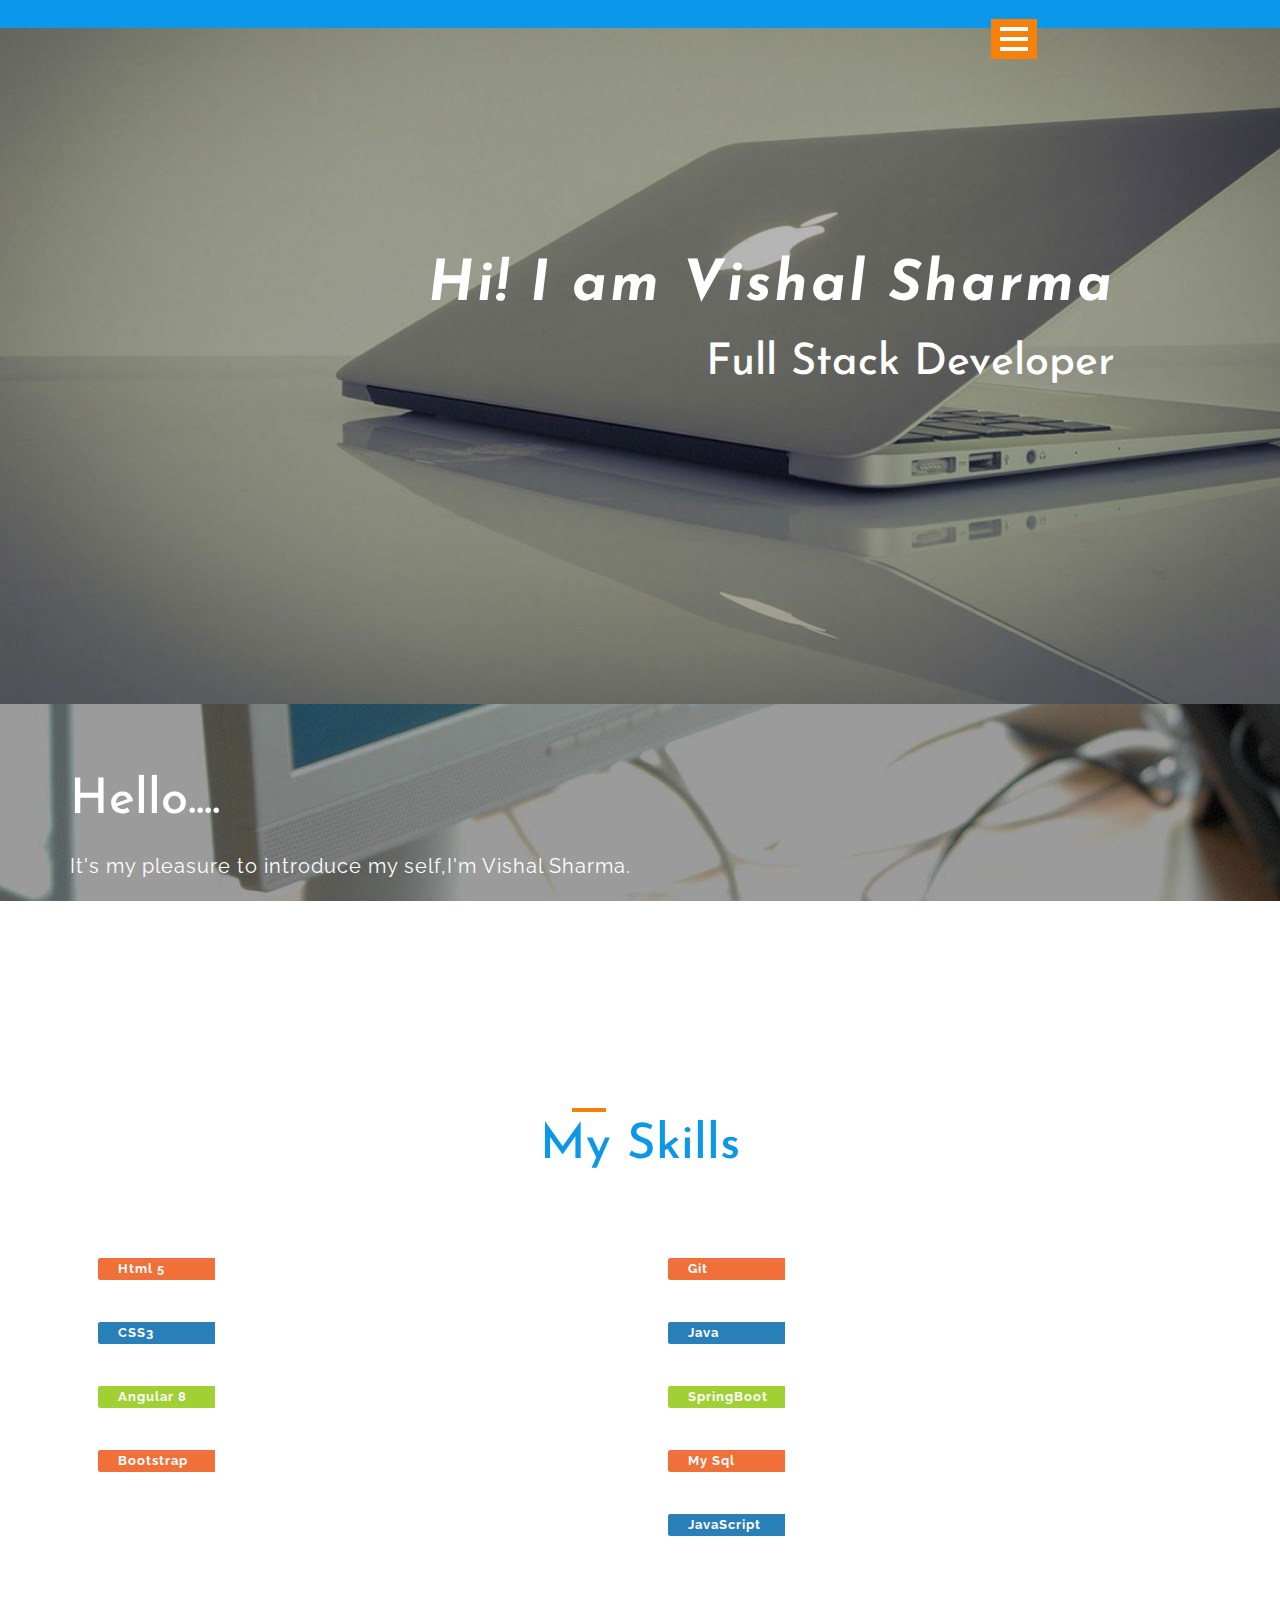
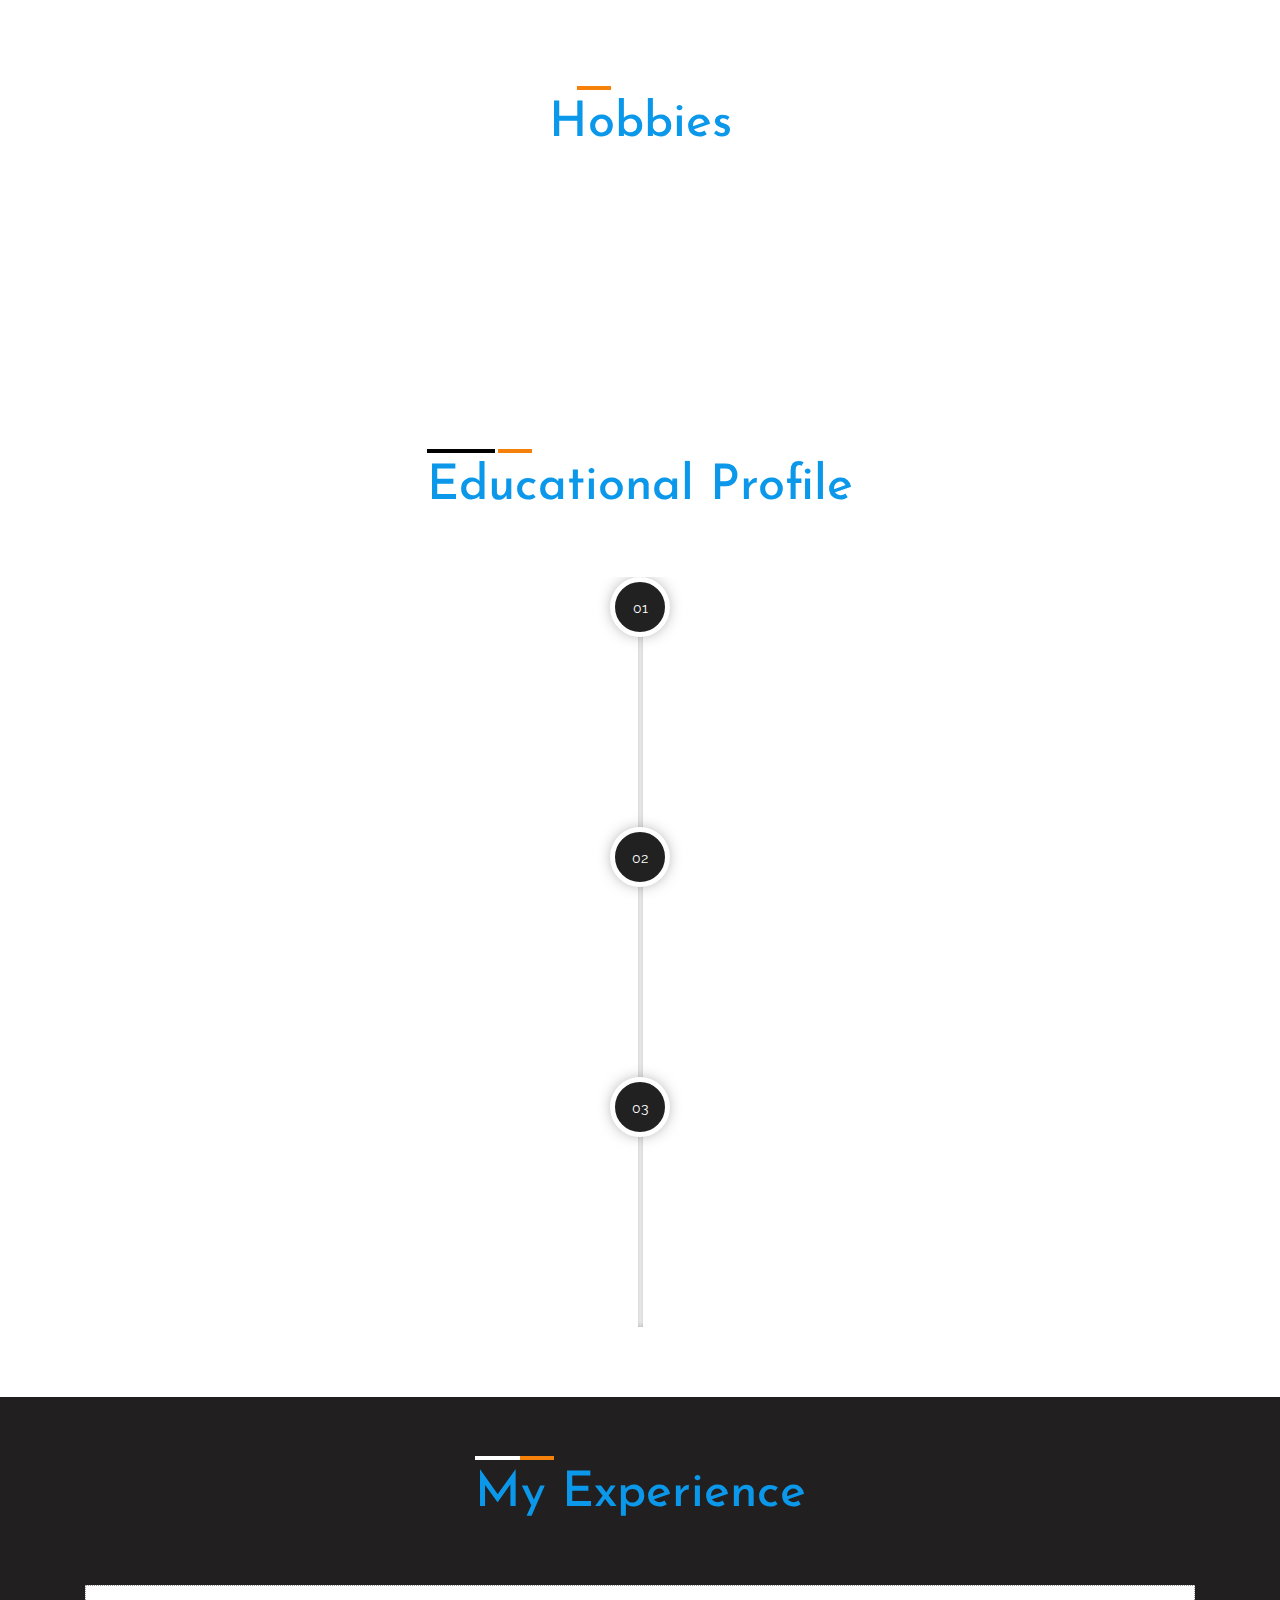
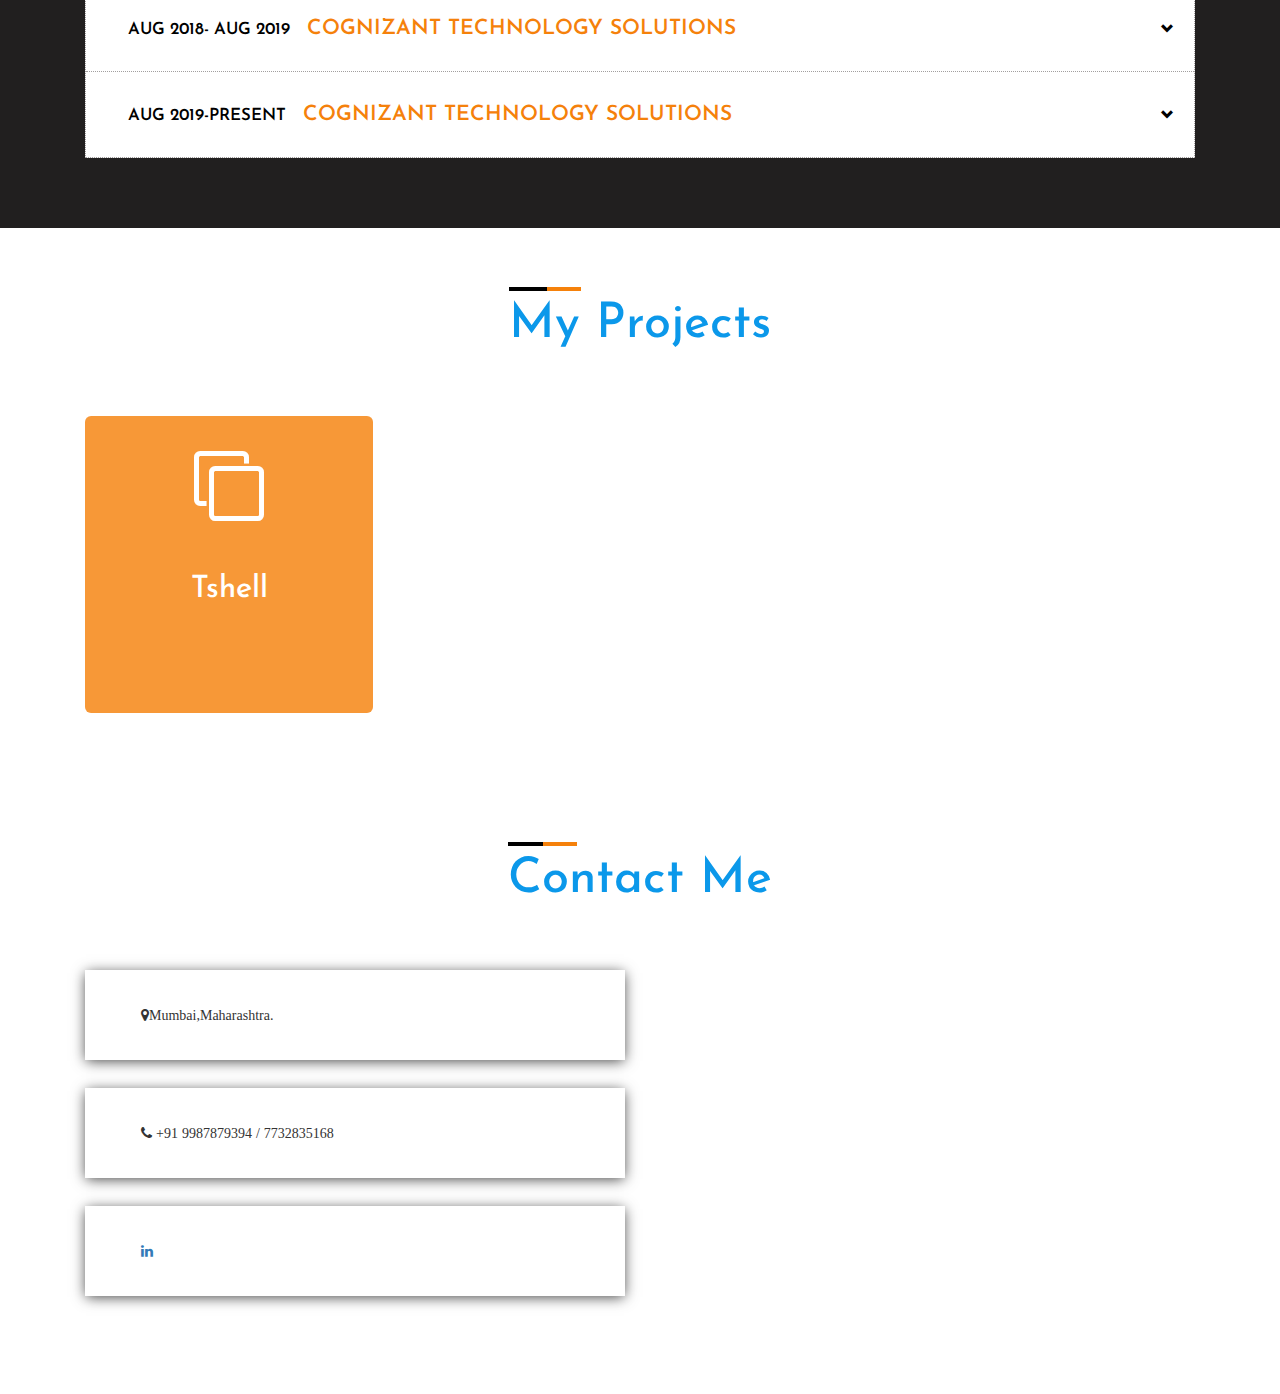
==== commit 89d6d8ff: "Update index.html" ====
--- a/index.html
+++ b/index.html
@@ -290,7 +290,7 @@
 					<i class="fa fa-phone" aria-hidden="true"> +91 9987879394 / 7732835168 </i>
 				</div>
 				<div class="address-info address-mdl wow fadeInRight animated" data-wow-delay=".7s">
-					<i class="fa fa-linkedin" aria-hidden="true"><a href="https://www.linkedin.com/in/vishal-sharma-aa8510139" >https://www.linkedin.com/in/vishal-sharma-aa8510139<a></i>
+					<a href="https://www.linkedin.com/in/vishal-sharma-aa8510139" ><i class="fa fa-linkedin" aria-hidden="true"></i><a>
 				</div>
 				<!--<div class="address-info address-mdl wow fadeInRight animated" data-wow-delay=".7s">
 					<i class="fa fa-facebook" aria-hidden="true"><a></i>
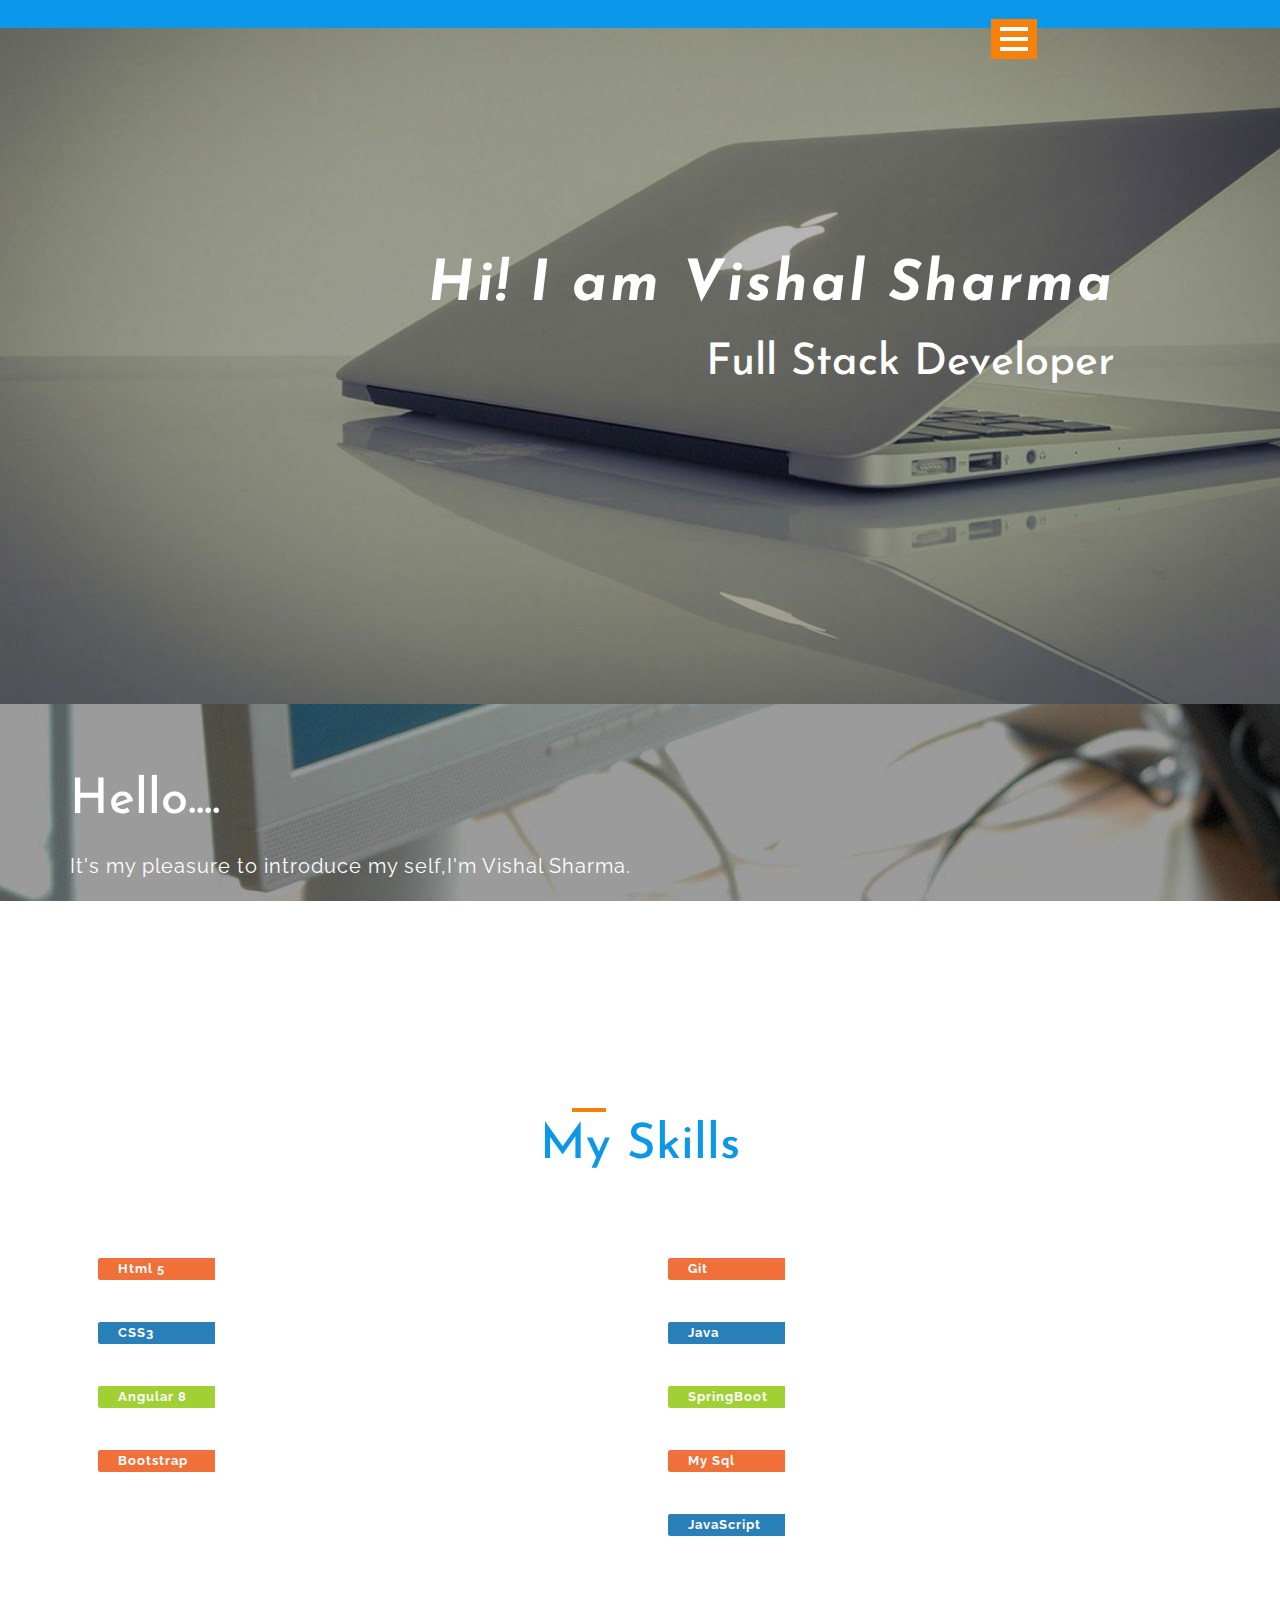
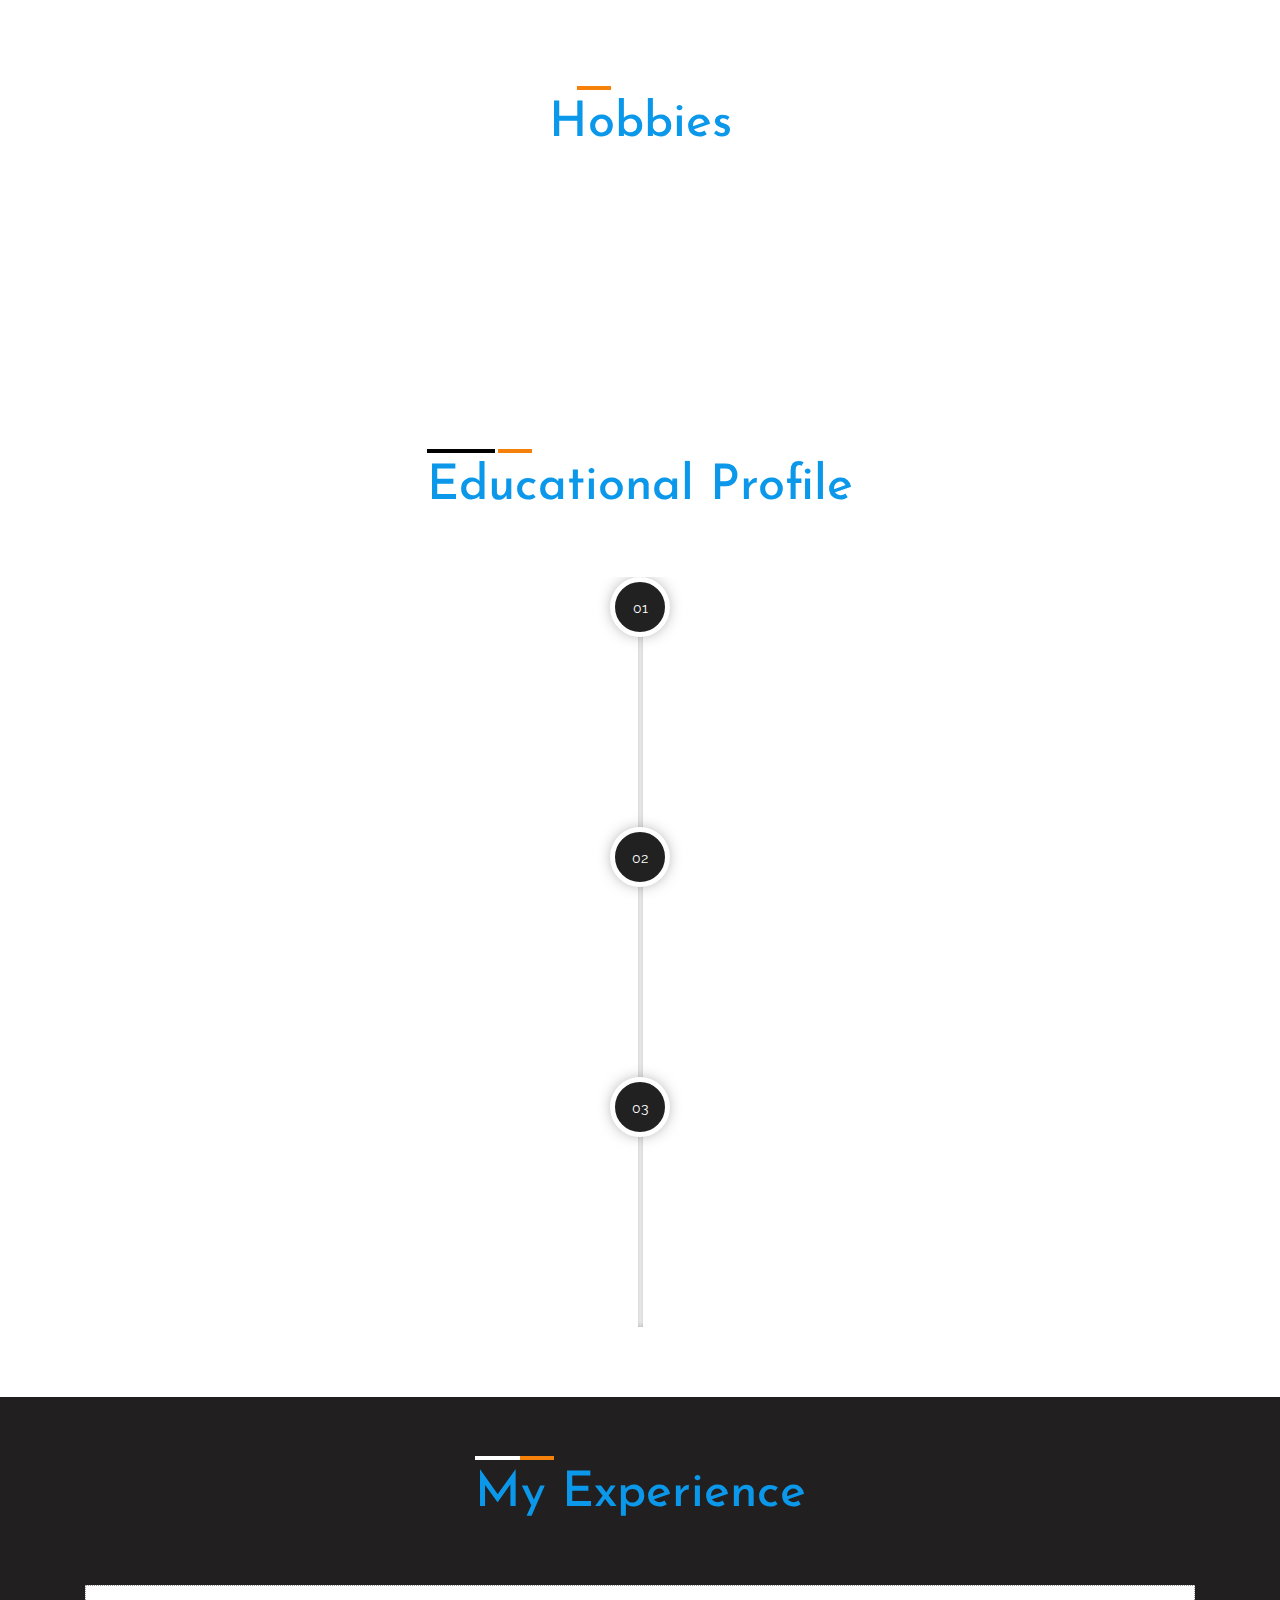
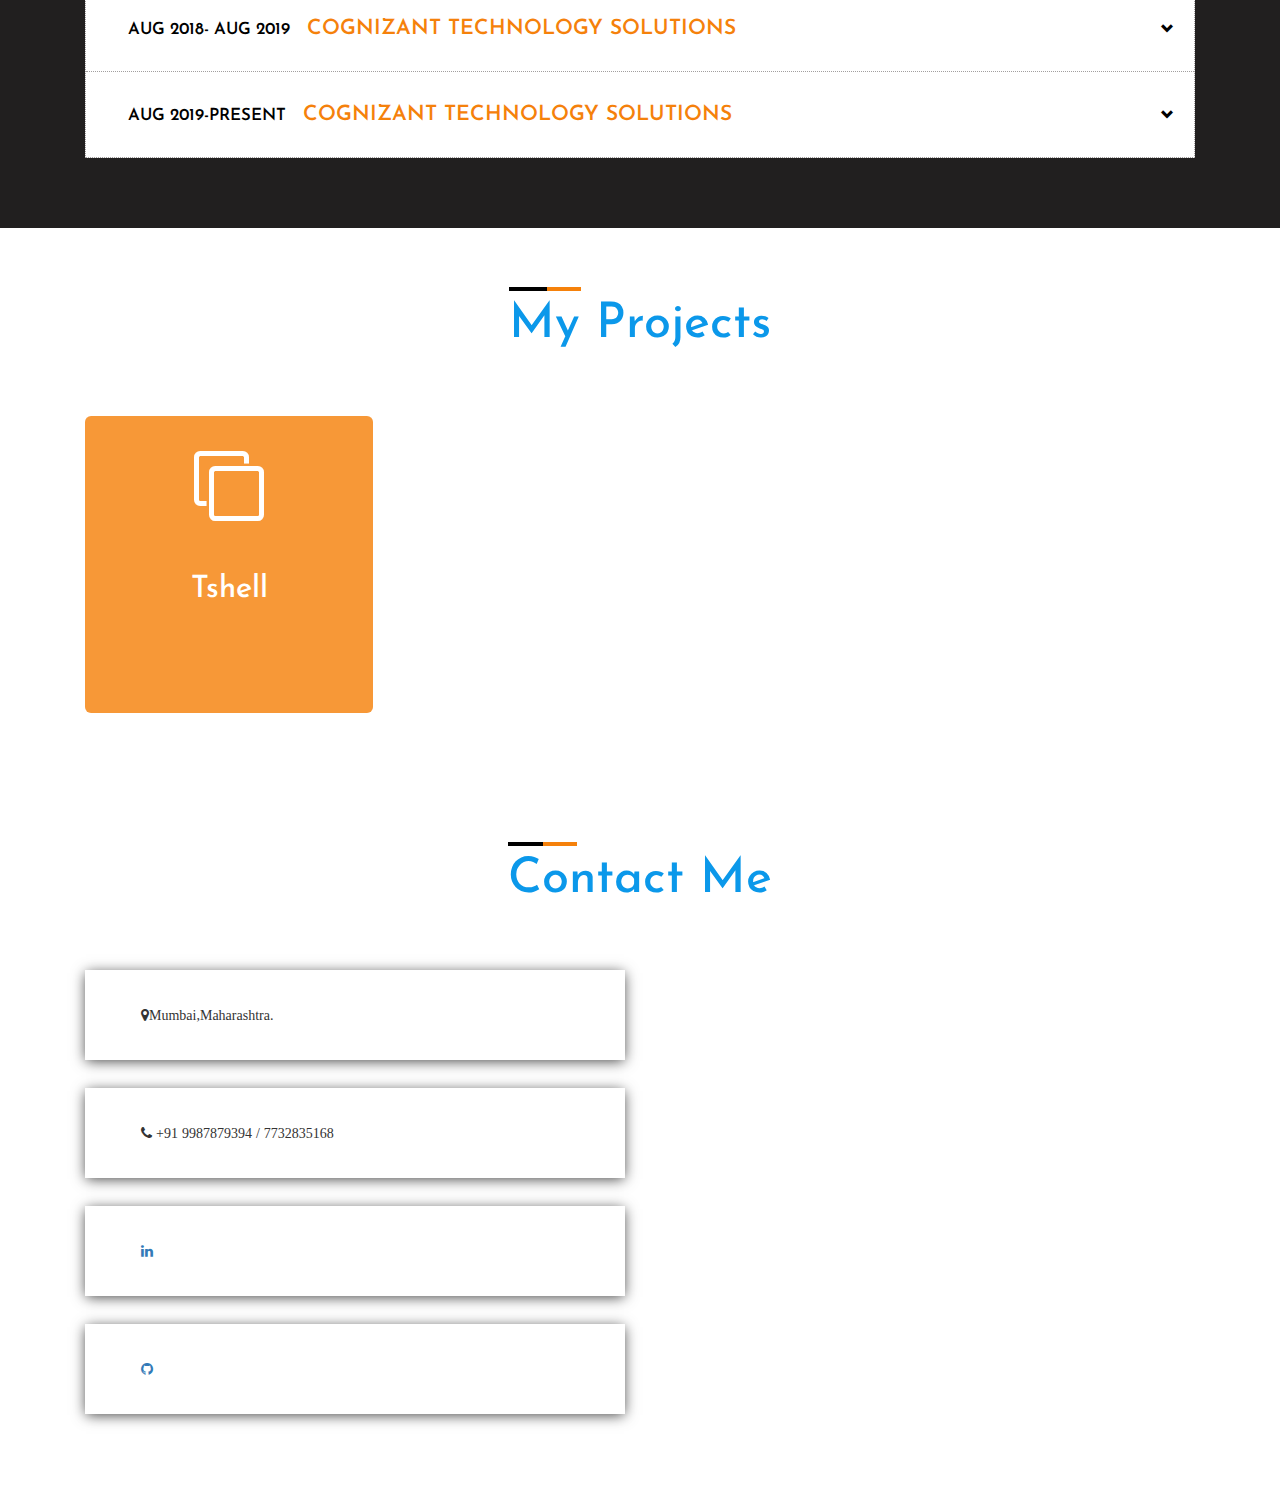
==== commit 3ed65969: "Update index.html" ====
--- a/index.html
+++ b/index.html
@@ -292,6 +292,10 @@
 				<div class="address-info address-mdl wow fadeInRight animated" data-wow-delay=".7s">
 					<a href="https://www.linkedin.com/in/vishal-sharma-aa8510139" ><i class="fa fa-linkedin" aria-hidden="true"></i><a>
 				</div>
+					<div class="address-info address-mdl wow fadeInRight animated" data-wow-delay=".7s">
+					<a href="" ><i class="fa fa-github" aria-hidden="true"></i><a>
+				</div>			
+							
 				<!--<div class="address-info address-mdl wow fadeInRight animated" data-wow-delay=".7s">
 					<i class="fa fa-facebook" aria-hidden="true"><a></i>
 				</div>-->
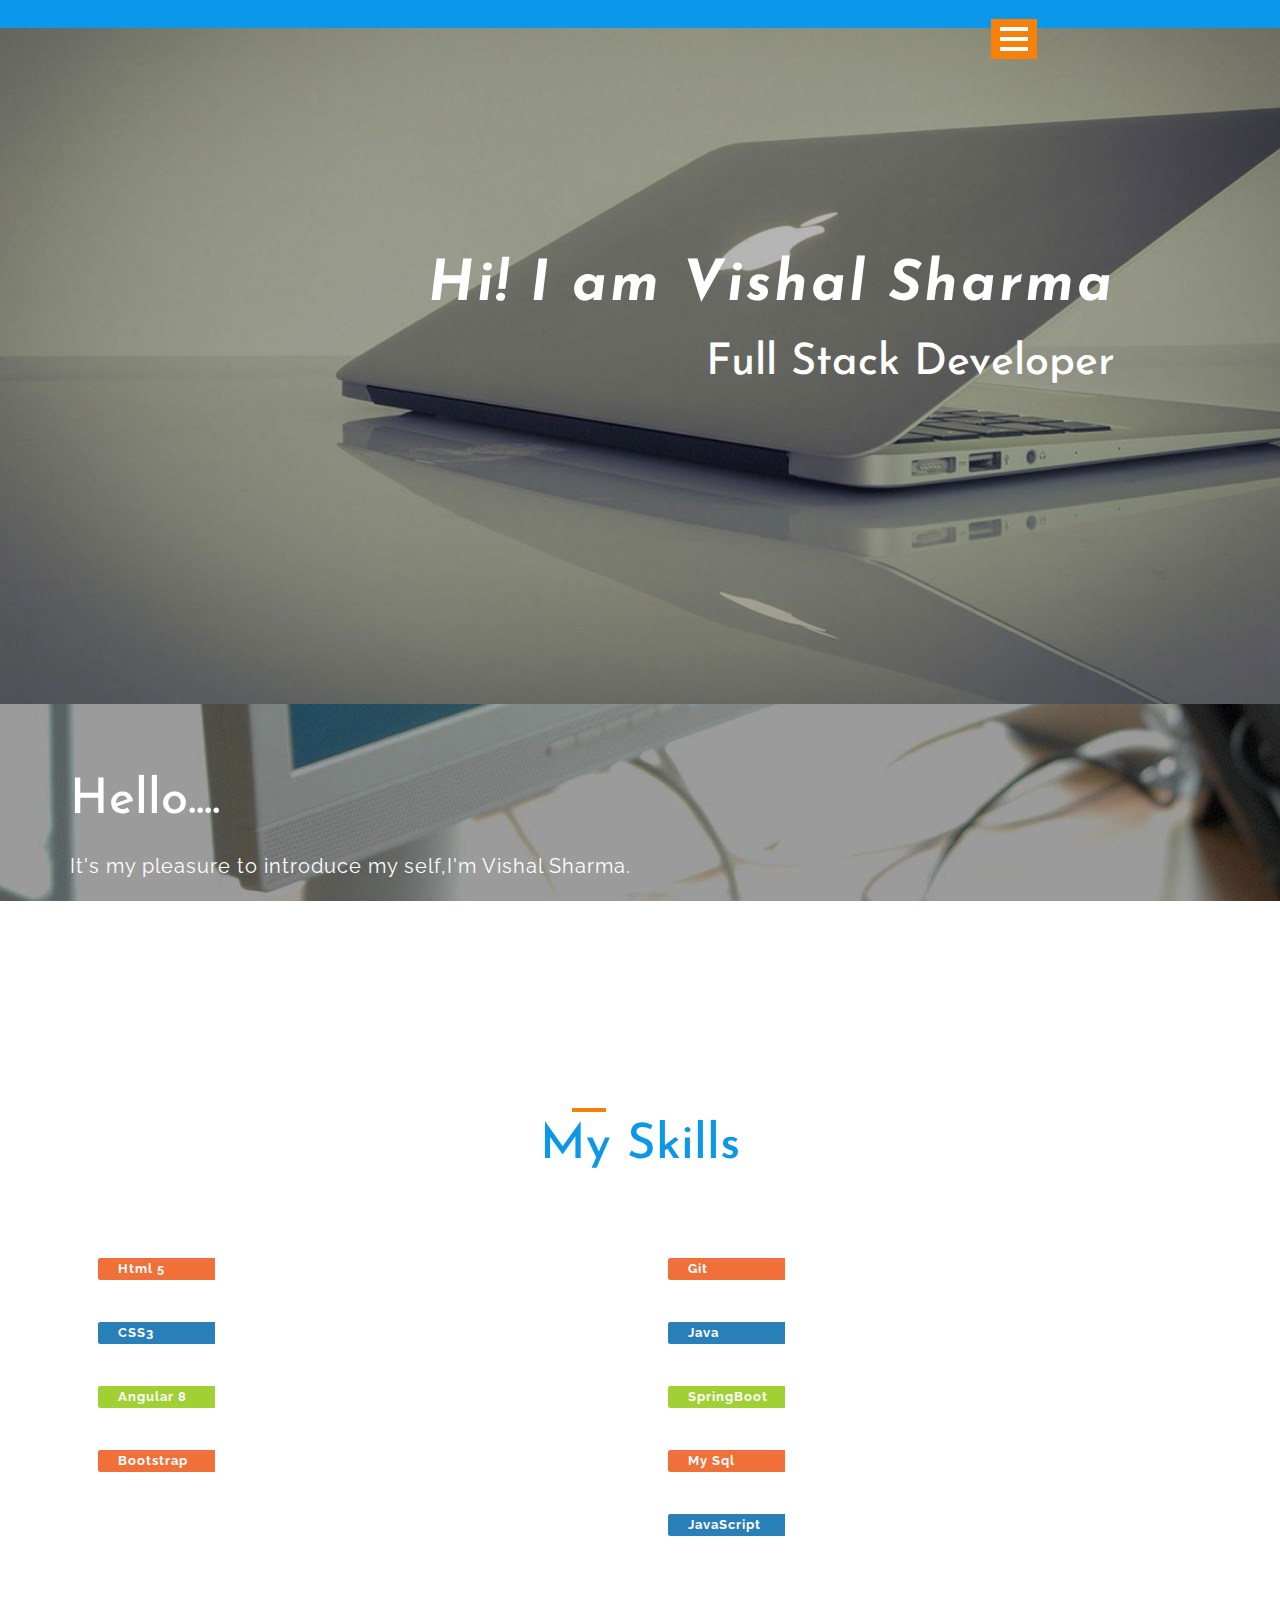
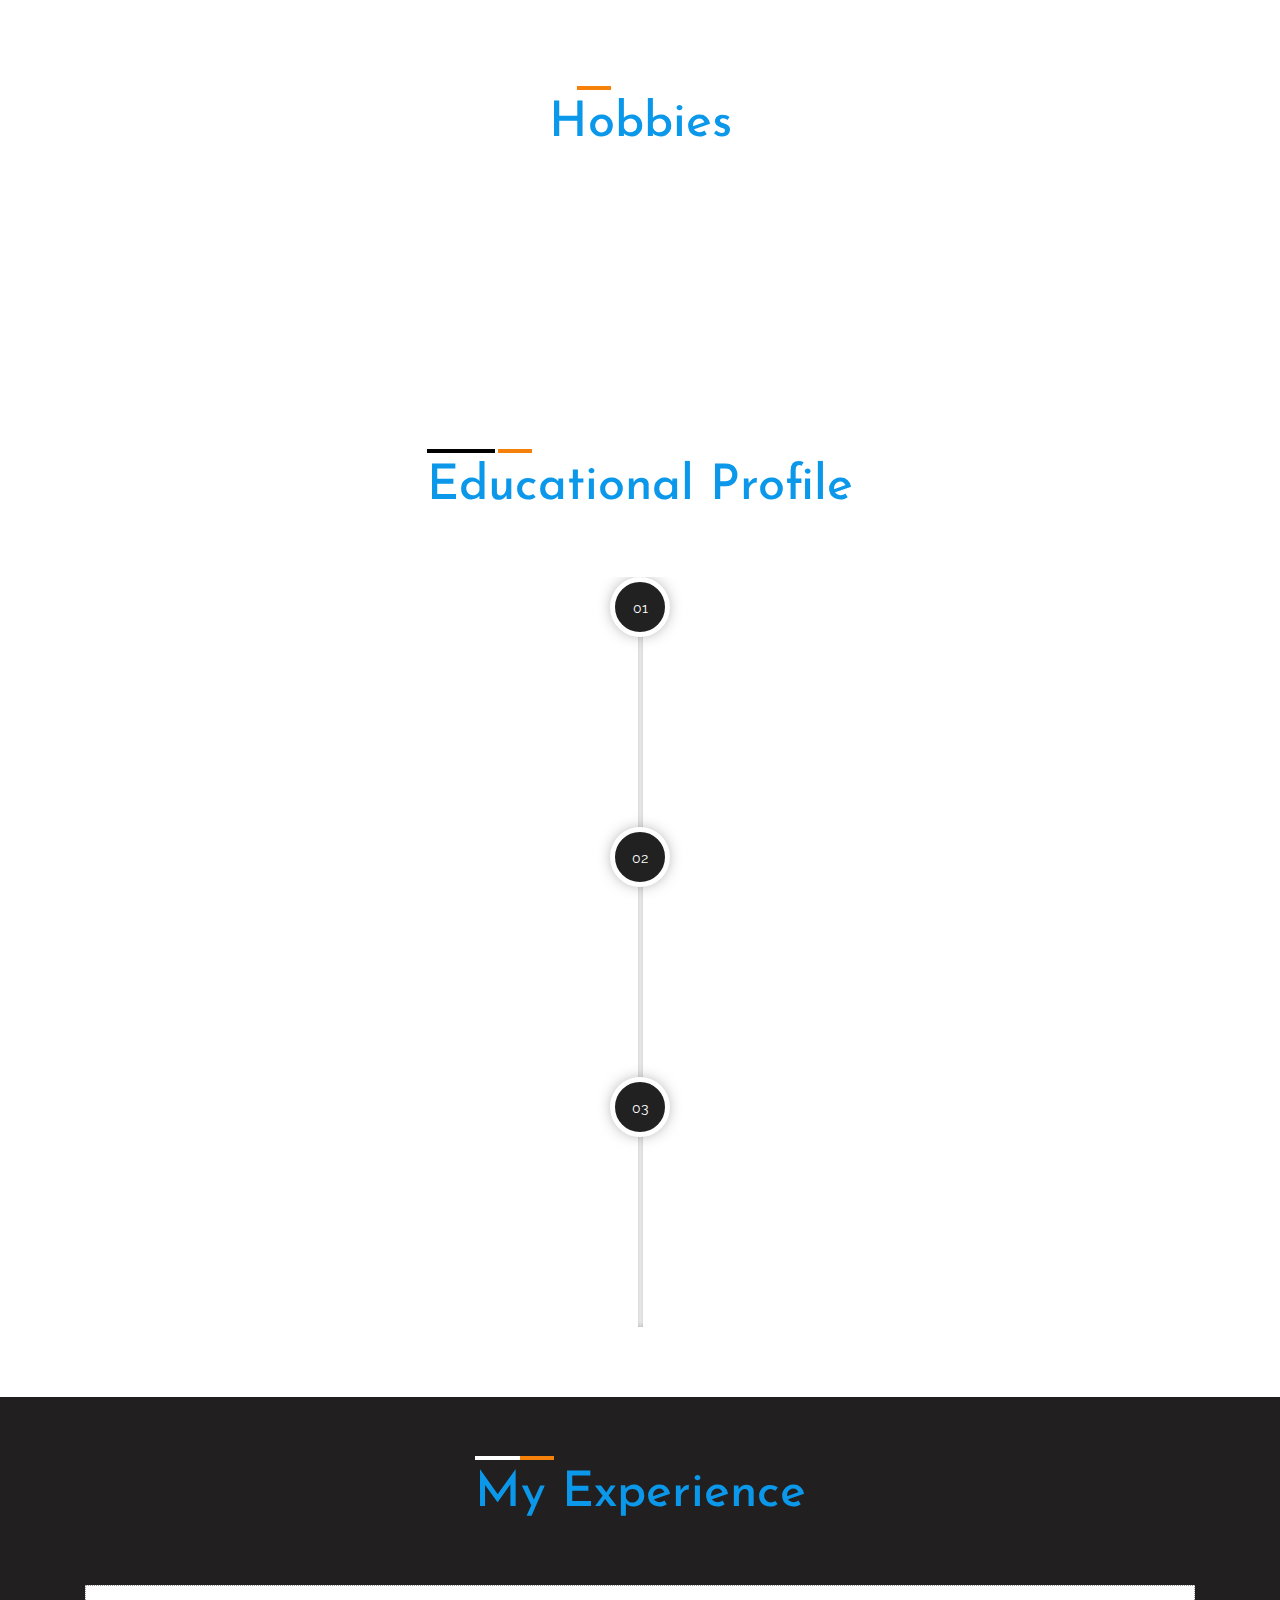
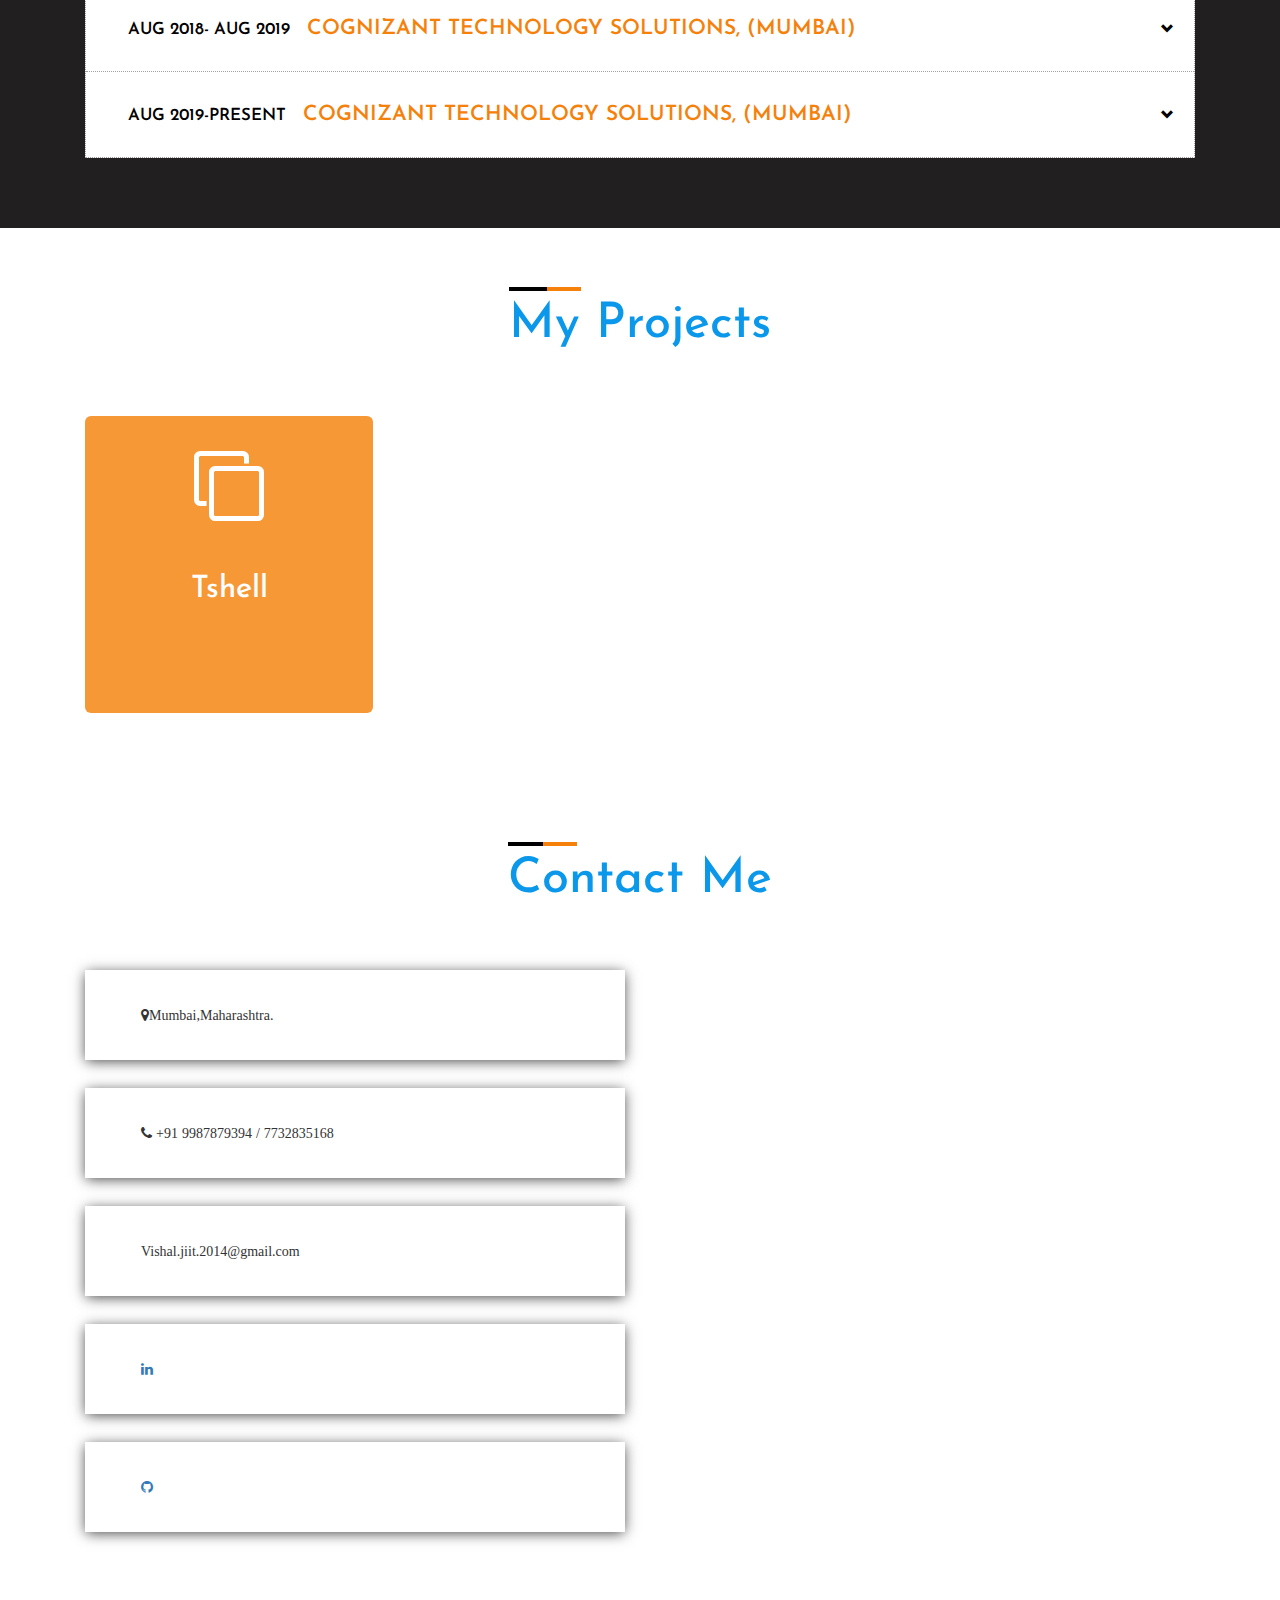
==== commit 446487e1: "Update index.html" ====
--- a/index.html
+++ b/index.html
@@ -202,16 +202,16 @@
 			<div class="accordion">
 				<div class="accordion-section">
 					<h5><a class="accordion-section-title" href="#accordion-1">
-						<span>Aug 2018- Aug 2019</span>Cognizant Technology Solutions
+						<span>Aug 2018- Aug 2019</span>Cognizant Technology Solutions, (Mumbai)
 					<i class="glyphicon glyphicon-chevron-down"></i>
 					</a></h5>
 					<div id="accordion-1" class="accordion-section-content">
-						<div> Worked as Program Analyst Trainee. Undergoing Training in Full Stack Development</div>
+						<div> Worked as Programmer Analyst Trainee. Undergoing Training in Full Stack Development</div>
 					</div>
 				</div>
 				<div class="accordion-section">
 					<h5><a class="accordion-section-title" href="#accordion-1">
-						<span>Aug 2019-Present</span>Cognizant Technology Solutions
+						<span>Aug 2019-Present</span>Cognizant Technology Solutions, (Mumbai)
 					<i class="glyphicon glyphicon-chevron-down"></i>
 					</a></h5>
 					<div id="accordion-1" class="accordion-section-content">
@@ -289,11 +289,16 @@
 				<div class="address-info address-mdl wow fadeInRight animated" data-wow-delay=".7s">
 					<i class="fa fa-phone" aria-hidden="true"> +91 9987879394 / 7732835168 </i>
 				</div>
+				
 				<div class="address-info address-mdl wow fadeInRight animated" data-wow-delay=".7s">
-					<a href="https://www.linkedin.com/in/vishal-sharma-aa8510139" ><i class="fa fa-linkedin" aria-hidden="true"></i><a>
+					<i class="fa fa-mail" aria-hidden="true">Vishal.jiit.2014@gmail.com</i>
+				</div>
+				
+				<div class="address-info address-mdl wow fadeInRight animated" data-wow-delay=".7s">
+					<a href="https://www.linkedin.com/in/vishal-sharma-aa8510139" target="_blank"><i class="fa fa-linkedin" aria-hidden="true"></i><a>
 				</div>
 					<div class="address-info address-mdl wow fadeInRight animated" data-wow-delay=".7s">
-					<a href="" ><i class="fa fa-github" aria-hidden="true"></i><a>
+					<a href=""  target="_blank"  ><i class="fa fa-github" aria-hidden="true" ></i><a>
 				</div>			
 							
 				<!--<div class="address-info address-mdl wow fadeInRight animated" data-wow-delay=".7s">
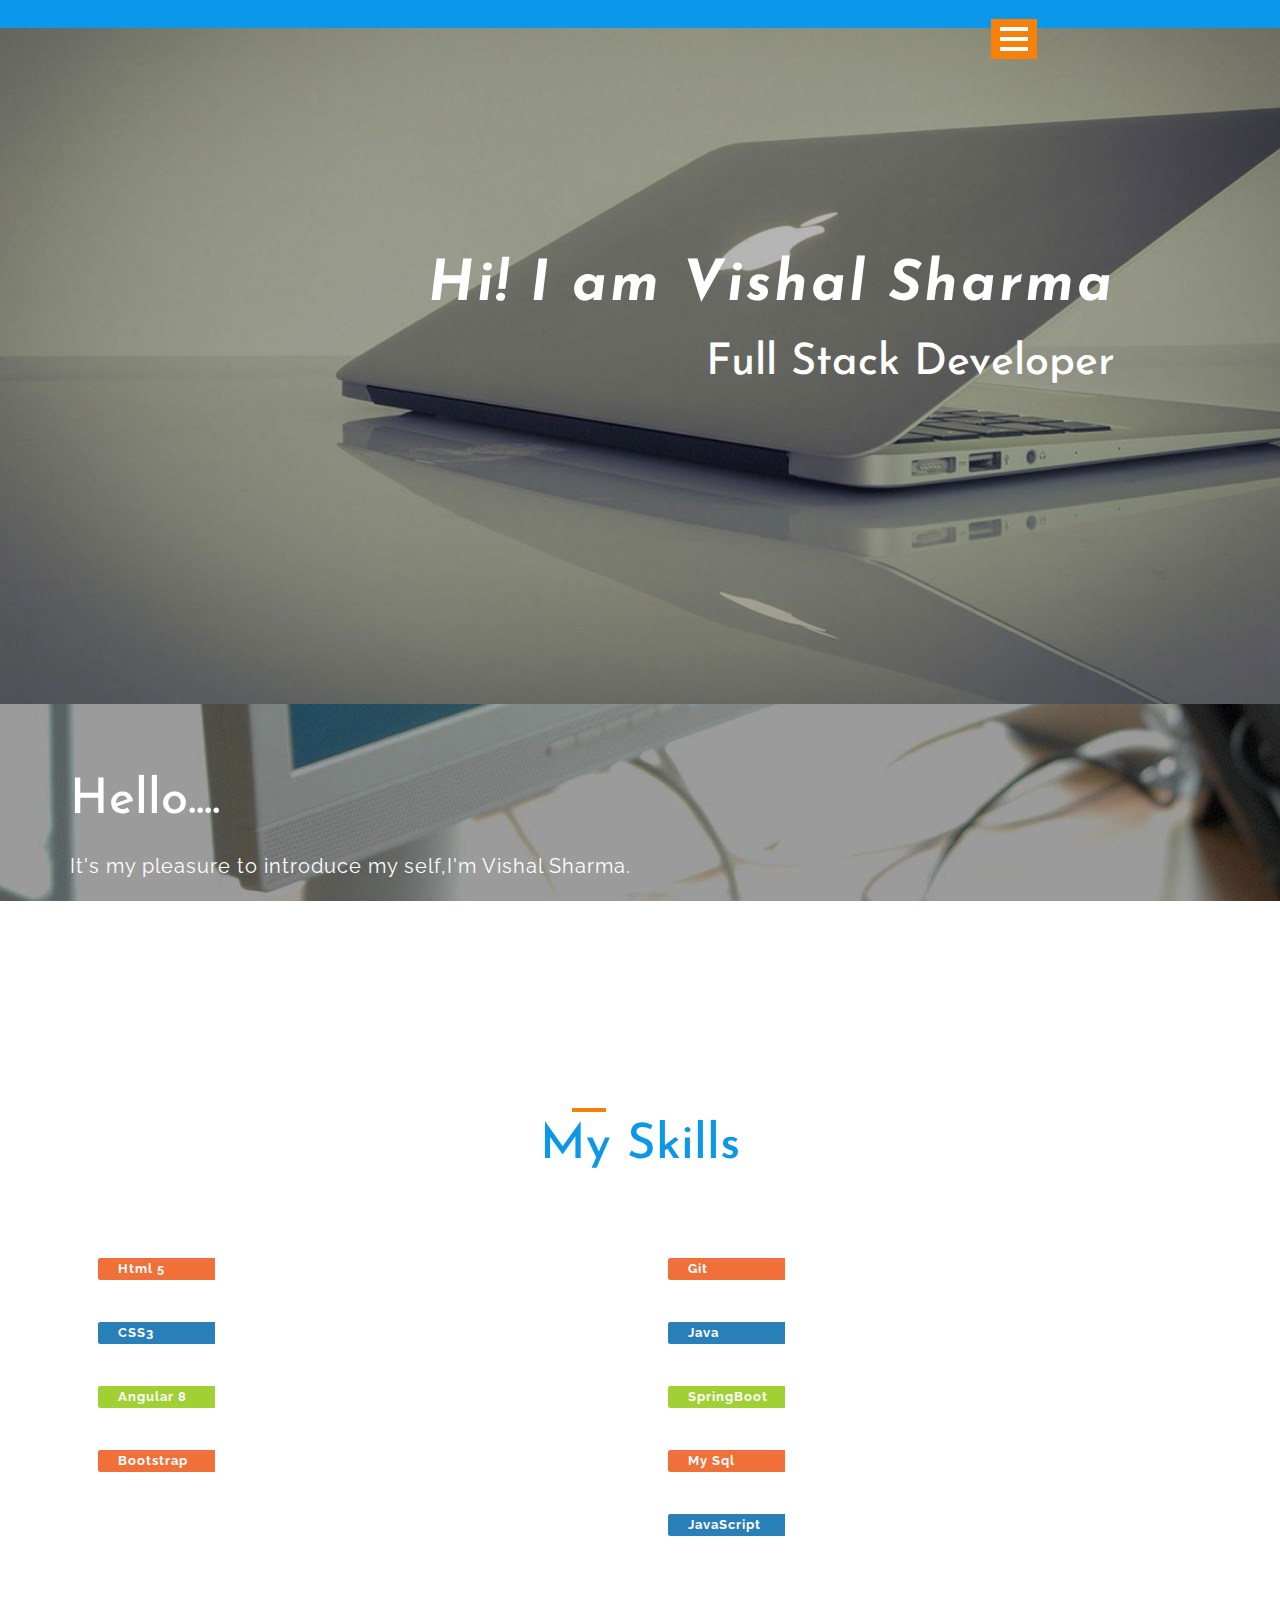
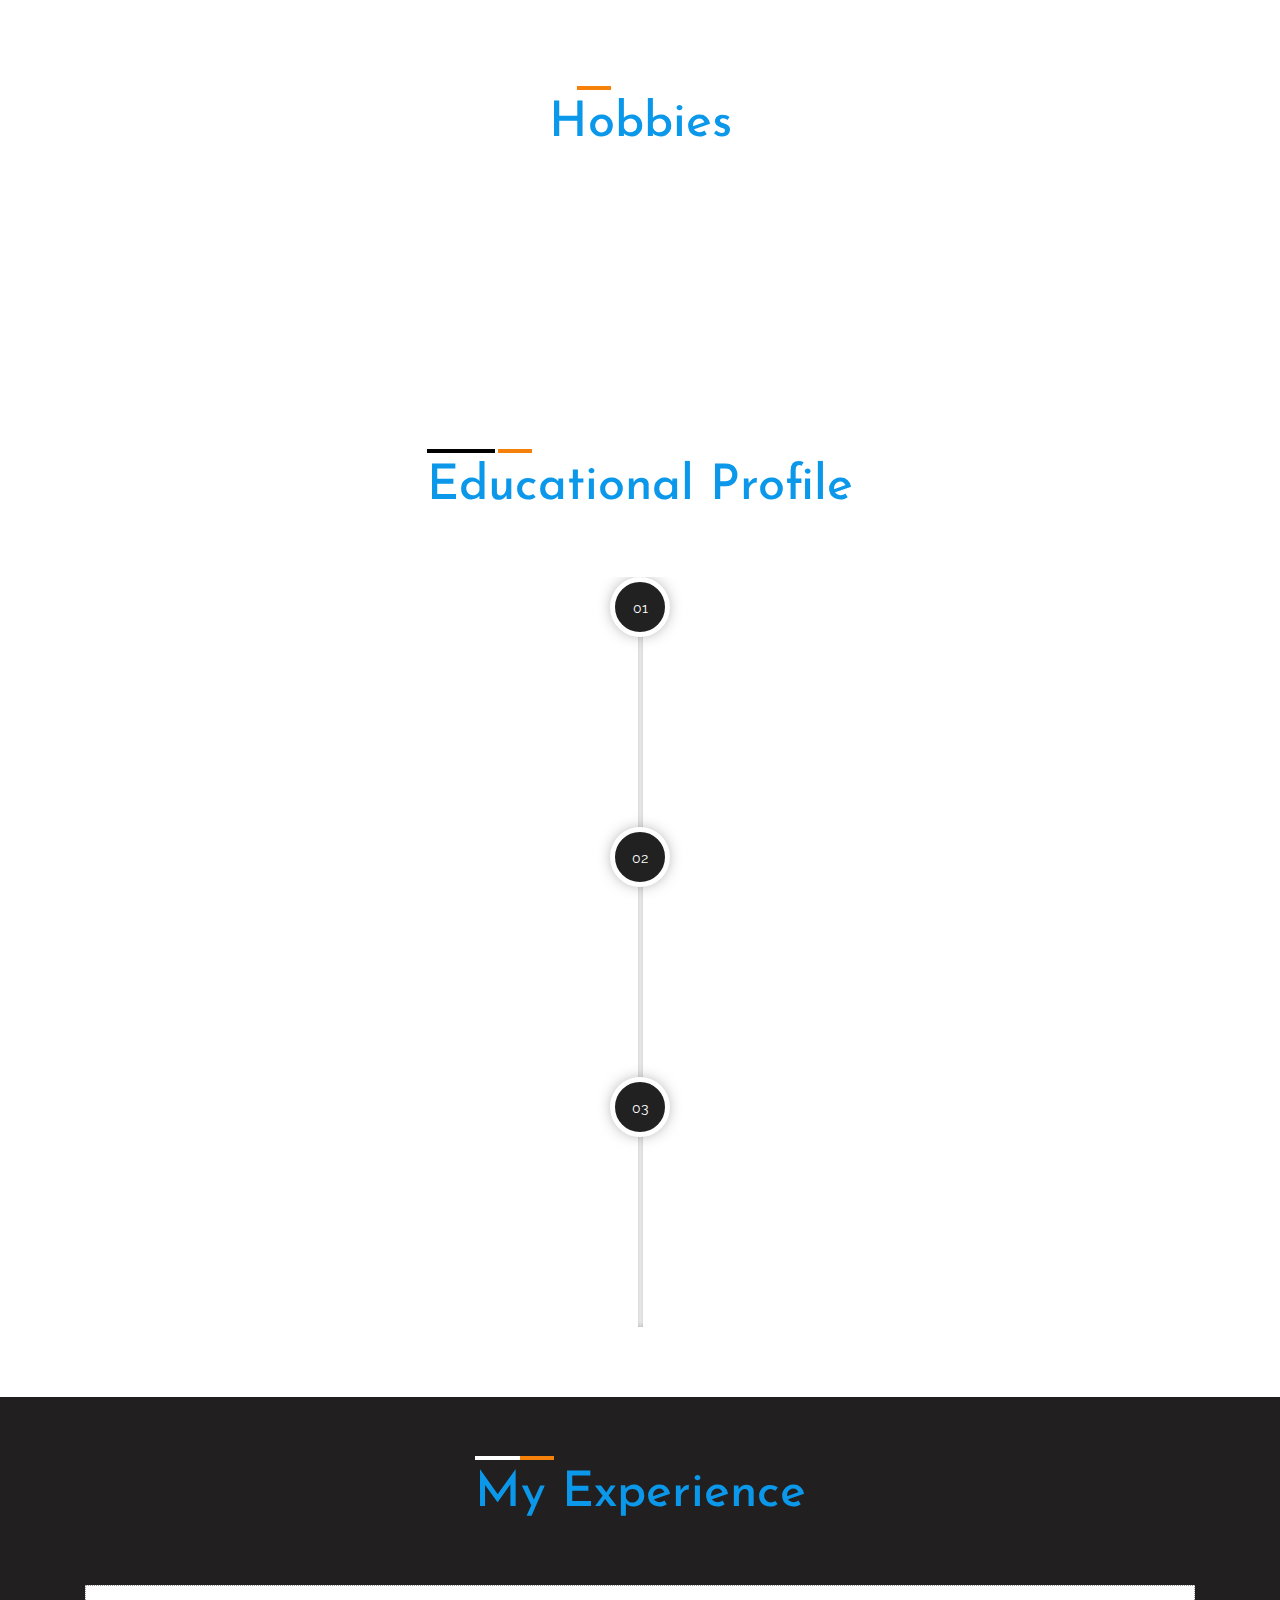
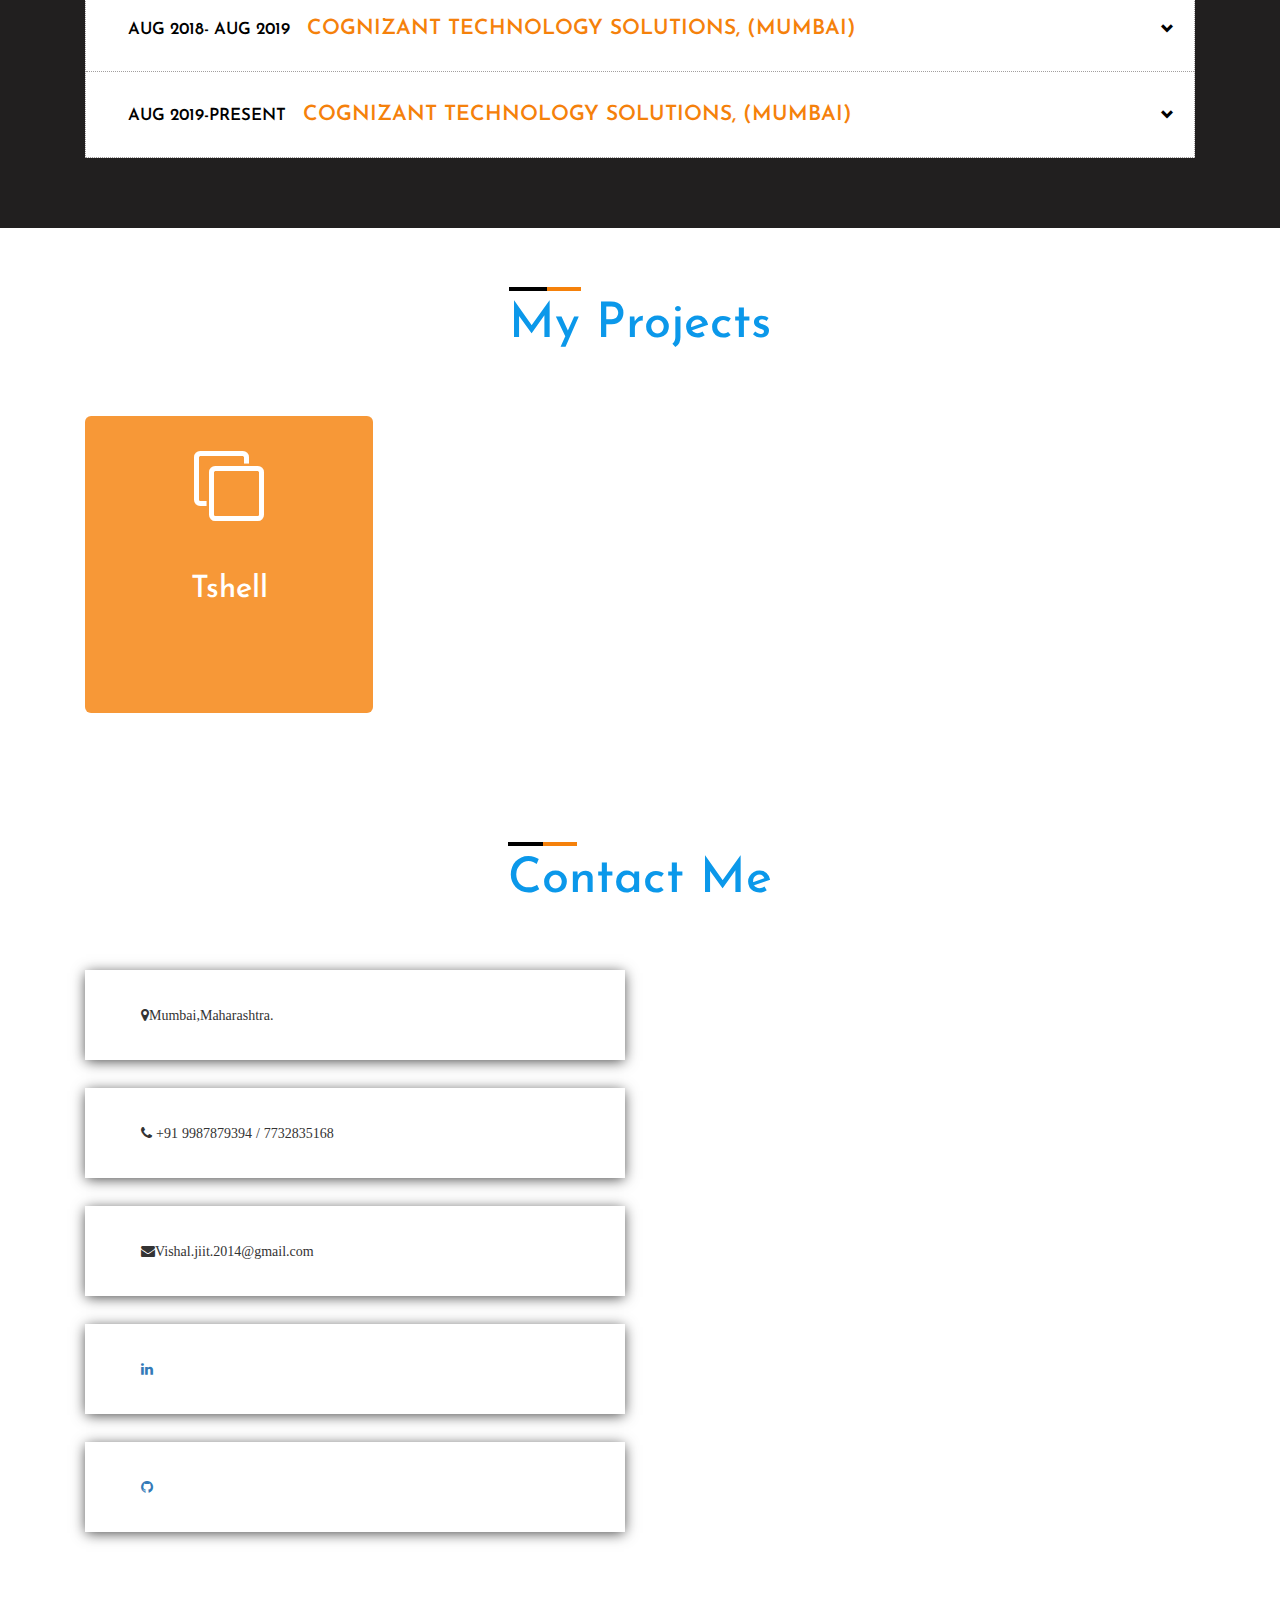
==== commit 53cc857c: "Update index.html" ====
--- a/index.html
+++ b/index.html
@@ -291,14 +291,14 @@
 				</div>
 				
 				<div class="address-info address-mdl wow fadeInRight animated" data-wow-delay=".7s">
-					<i class="fa fa-mail" aria-hidden="true">Vishal.jiit.2014@gmail.com</i>
+					<i class="fa fa-envelope" aria-hidden="true">Vishal.jiit.2014@gmail.com</i>
 				</div>
 				
 				<div class="address-info address-mdl wow fadeInRight animated" data-wow-delay=".7s">
 					<a href="https://www.linkedin.com/in/vishal-sharma-aa8510139" target="_blank"><i class="fa fa-linkedin" aria-hidden="true"></i><a>
 				</div>
 					<div class="address-info address-mdl wow fadeInRight animated" data-wow-delay=".7s">
-					<a href=""  target="_blank"  ><i class="fa fa-github" aria-hidden="true" ></i><a>
+					<a href="https://github.com/vishalsharma-vs"  target="_blank"  ><i class="fa fa-github" aria-hidden="true" ></i><a>
 				</div>			
 							
 				<!--<div class="address-info address-mdl wow fadeInRight animated" data-wow-delay=".7s">
